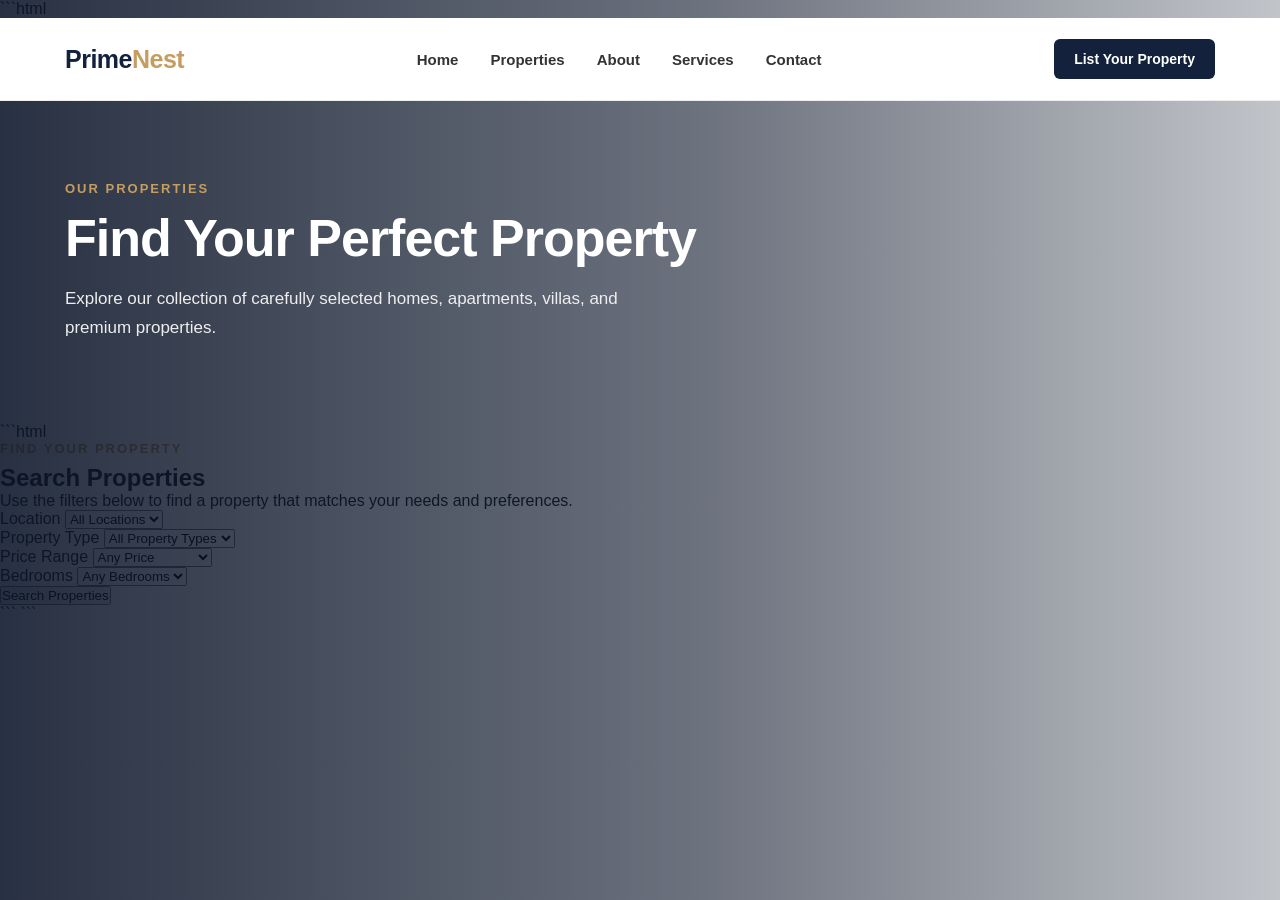
==== properties.html @ 373dacb6 "Update properties.html" ====
```html
<!DOCTYPE html>
<html lang="en">
<head>
  <meta charset="UTF-8">
  <meta name="viewport" content="width=device-width, initial-scale=1.0">

  <title>Properties | PrimeNest Realty</title>

  <link rel="stylesheet" href="style.css">
</head>

<body>

  <!-- HEADER -->
  <header class="header">
    <div class="header-container">

      <a href="index.html" class="logo">
        Prime<span>Nest</span>
      </a>

      <nav class="nav">
        <a href="index.html">Home</a>
        <a href="properties.html">Properties</a>
        <a href="about.html">About</a>
        <a href="services.html">Services</a>
        <a href="contact.html">Contact</a>
      </nav>

      <a href="contact.html" class="header-btn">
        List Your Property
      </a>

    </div>
  </header>


  <!-- PAGE HERO -->
  <section class="page-hero">

    <div class="page-hero-overlay"></div>

    <div class="page-hero-container">

      <div class="page-hero-content">

        <p class="page-hero-label">OUR PROPERTIES</p>

        <h1>Find Your Perfect Property</h1>

        <p>
          Explore our collection of carefully selected homes,
          apartments, villas, and premium properties.
        </p>

      </div>

    </div>

  </section>
```html
<!-- PROPERTY FILTER -->
<section class="property-filter">

  <div class="filter-container">

    <div class="filter-heading">

      <p class="section-label">FIND YOUR PROPERTY</p>

      <h2>Search Properties</h2>

      <p>
        Use the filters below to find a property that matches
        your needs and preferences.
      </p>

    </div>


    <form class="property-filter-form">

      <div class="filter-field">

        <label>Location</label>

        <select>
          <option>All Locations</option>
          <option>New York</option>
          <option>Los Angeles</option>
          <option>Miami</option>
          <option>Chicago</option>
          <option>Beverly Hills</option>
        </select>

      </div>


      <div class="filter-field">

        <label>Property Type</label>

        <select>
          <option>All Property Types</option>
          <option>House</option>
          <option>Villa</option>
          <option>Apartment</option>
          <option>Condo</option>
          <option>Penthouse</option>
        </select>

      </div>


      <div class="filter-field">

        <label>Price Range</label>

        <select>
          <option>Any Price</option>
          <option>Under $500,000</option>
          <option>$500,000 – $1M</option>
          <option>$1M – $2M</option>
          <option>$2M+</option>
        </select>

      </div>


      <div class="filter-field">

        <label>Bedrooms</label>

        <select>
          <option>Any Bedrooms</option>
          <option>1+ Bedrooms</option>
          <option>2+ Bedrooms</option>
          <option>3+ Bedrooms</option>
          <option>4+ Bedrooms</option>
          <option>5+ Bedrooms</option>
        </select>

      </div>


      <button type="submit" class="filter-btn">
        Search Properties
      </button>

    </form>

  </div>

</section>
```


</body>
</html>
```
---- style.css ----
/* ================================
   GLOBAL
================================ */

* {
  margin: 0;
  padding: 0;
  box-sizing: border-box;
}

body {
  font-family: Arial, Helvetica, sans-serif;
  background: #ffffff;
  color: #1a1a1a;
}


/* ================================
   HEADER
================================ */

.header {
  width: 100%;
  background: #ffffff;
  border-bottom: 1px solid #eeeeee;
  position: sticky;
  top: 0;
  z-index: 1000;
}

.header-container {
  max-width: 1200px;
  height: 82px;
  margin: auto;
  padding: 0 25px;

  display: flex;
  align-items: center;
  justify-content: space-between;
}


/* LOGO */

.logo {
  text-decoration: none;
  color: #14213d;
  font-size: 25px;
  font-weight: 800;
  letter-spacing: -0.5px;
}

.logo span {
  color: #c59d5f;
}


/* NAVIGATION */

.nav {
  display: flex;
  align-items: center;
  gap: 32px;
}

.nav a {
  text-decoration: none;
  color: #333333;
  font-size: 15px;
  font-weight: 600;
  transition: 0.3s ease;
}

.nav a:hover {
  color: #c59d5f;
}


/* HEADER BUTTON */

.header-btn {
  text-decoration: none;
  background: #14213d;
  color: #ffffff;
  padding: 12px 20px;
  border-radius: 6px;
  font-size: 14px;
  font-weight: 700;
  transition: 0.3s ease;
}

.header-btn:hover {
  background: #c59d5f;
}


/* ================================
   HERO
================================ */

.hero {
  position: relative;
  min-height: 620px;

  background-image: url("hero-real-estate.jpg");
  background-size: cover;
  background-position: center;

  display: flex;
  align-items: center;

  overflow: hidden;
}


/* HERO OVERLAY */

.hero-overlay {
  position: absolute;
  inset: 0;

  background: linear-gradient(
    90deg,
    rgba(10, 20, 40, 0.88) 0%,
    rgba(10, 20, 40, 0.65) 42%,
    rgba(10, 20, 40, 0.15) 100%
  );
}


/* HERO CONTAINER */

.hero-container {
  position: relative;
  z-index: 2;

  width: 100%;
  max-width: 1200px;

  margin: auto;
  padding: 80px 25px;
}


/* HERO CONTENT */

.hero-content {
  max-width: 600px;
  color: #ffffff;
}

.hero-label {
  color: #c59d5f;
  font-size: 14px;
  font-weight: 700;
  letter-spacing: 2px;
  margin-bottom: 18px;
}

.hero-content h1 {
  font-size: 58px;
  line-height: 1.08;
  font-weight: 800;
  margin-bottom: 22px;
  letter-spacing: -1px;
}

.hero-text {
  max-width: 520px;

  font-size: 18px;
  line-height: 1.7;

  color: #eeeeee;

  margin-bottom: 32px;
}


/* HERO BUTTONS */

.hero-buttons {
  display: flex;
  gap: 14px;
  flex-wrap: wrap;
}

.hero-btn {
  display: inline-block;

  text-decoration: none;

  padding: 14px 24px;

  border-radius: 6px;

  font-size: 15px;
  font-weight: 700;

  transition: 0.3s ease;
}


/* PRIMARY BUTTON */

.primary-btn {
  background: #c59d5f;
  color: #ffffff;
}

.primary-btn:hover {
  background: #b38b50;
}


/* SECONDARY BUTTON */

.secondary-btn {
  border: 1px solid #ffffff;

  color: #ffffff;

  background: transparent;
}

.secondary-btn:hover {
  background: #ffffff;
  color: #14213d;
}


/* ================================
   TABLET / MOBILE
================================ */

@media (max-width: 768px) {

  .header-container {
    height: 72px;
  }

  .nav {
    gap: 16px;
  }

  .nav a {
    font-size: 13px;
  }

  .header-btn {
    display: none;
  }

  .logo {
    font-size: 21px;
  }


  /* HERO */

  .hero {
    min-height: 560px;
    background-position: 60% center;
  }

  .hero-container {
    padding: 70px 25px;
  }

  .hero-content h1 {
    font-size: 42px;
  }

  .hero-text {
    font-size: 16px;
  }
}


/* ================================
   SMALL MOBILE
================================ */

@media (max-width: 520px) {

  .nav a:nth-child(3),
  .nav a:nth-child(4) {
    display: none;
  }

  .nav {
    gap: 12px;
  }


  .hero {
    min-height: 540px;
  }

  .hero-content h1 {
    font-size: 36px;
  }

  .hero-label {
    font-size: 12px;
  }

  .hero-buttons {
    flex-direction: column;
    align-items: flex-start;
  }

  .hero-btn {
    width: 100%;
    text-align: center;
  }
}
/* ================================
   PROPERTY SEARCH
================================ */

.property-search {
  background: #f7f7f7;
  padding: 55px 25px;
}

.search-container {
  max-width: 1200px;
  margin: auto;
}

.search-heading {
  text-align: center;
  margin-bottom: 30px;
}

.search-heading p {
  color: #c59d5f;
  font-size: 13px;
  font-weight: 700;
  letter-spacing: 2px;
  margin-bottom: 8px;
}

.search-heading h2 {
  color: #14213d;
  font-size: 32px;
  font-weight: 800;
}


/* SEARCH BOX */

.search-box {
  background: #ffffff;
  padding: 25px;

  display: grid;
  grid-template-columns: 1fr 1fr 1fr auto;
  gap: 18px;

  border-radius: 8px;

  box-shadow: 0 10px 30px rgba(0, 0, 0, 0.08);
}


/* SEARCH FIELD */

.search-field {
  display: flex;
  flex-direction: column;
  gap: 8px;
}

.search-field label {
  color: #14213d;
  font-size: 13px;
  font-weight: 700;
}

.search-field select {
  width: 100%;

  padding: 13px 14px;

  border: 1px solid #dddddd;
  border-radius: 5px;

  background: #ffffff;

  color: #555555;

  font-size: 14px;

  outline: none;
}

.search-field select:focus {
  border-color: #c59d5f;
}


/* SEARCH BUTTON */

.search-btn {
  align-self: end;

  border: none;
  border-radius: 5px;

  padding: 14px 22px;

  background: #14213d;
  color: #ffffff;

  font-size: 14px;
  font-weight: 700;

  cursor: pointer;

  transition: 0.3s ease;
}

.search-btn:hover {
  background: #c59d5f;
}


/* ================================
   SEARCH MOBILE
================================ */

@media (max-width: 900px) {

  .search-box {
    grid-template-columns: 1fr 1fr;
  }

  .search-btn {
    width: 100%;
  }
}


@media (max-width: 520px) {

  .property-search {
    padding: 45px 20px;
  }

  .search-heading h2 {
    font-size: 26px;
  }

  .search-box {
    grid-template-columns: 1fr;
    padding: 20px;
  }
}
/* ================================
   FEATURED PROPERTIES
================================ */

.featured-properties {
  background: #ffffff;
  padding: 80px 25px;
}

.properties-container {
  max-width: 1200px;
  margin: auto;
}


/* SECTION HEADING */

.section-heading {
  display: flex;
  align-items: flex-end;
  justify-content: space-between;
  gap: 20px;
  margin-bottom: 35px;
}

.section-label {
  color: #c59d5f;
  font-size: 13px;
  font-weight: 700;
  letter-spacing: 2px;
  margin-bottom: 8px;
}

.section-heading h2 {
  color: #14213d;
  font-size: 36px;
  font-weight: 800;
}


/* VIEW ALL BUTTON */

.view-all-btn {
  text-decoration: none;
  color: #14213d;
  font-size: 14px;
  font-weight: 700;
  white-space: nowrap;
  transition: 0.3s ease;
}

.view-all-btn:hover {
  color: #c59d5f;
}


/* PROPERTY GRID */

.property-grid {
  display: grid;
  grid-template-columns: repeat(3, 1fr);
  gap: 25px;
}


/* PROPERTY CARD */

.property-card {
  background: #ffffff;
  border: 1px solid #eeeeee;
  border-radius: 8px;
  overflow: hidden;
  transition: 0.3s ease;
}

.property-card:hover {
  transform: translateY(-5px);
  box-shadow: 0 15px 35px rgba(0, 0, 0, 0.10);
}


/* PROPERTY IMAGE */

.property-image {
  position: relative;
  height: 245px;
  overflow: hidden;
}

.property-image img {
  width: 100%;
  height: 100%;
  object-fit: cover;
  display: block;
  transition: 0.4s ease;
}

.property-card:hover .property-image img {
  transform: scale(1.05);
}


/* STATUS */

.property-status {
  position: absolute;
  top: 15px;
  left: 15px;

  background: #c59d5f;
  color: #ffffff;

  padding: 7px 12px;
  border-radius: 4px;

  font-size: 12px;
  font-weight: 700;
}


/* PROPERTY INFO */

.property-info {
  padding: 22px;
}

.property-type {
  color: #c59d5f;
  font-size: 11px;
  font-weight: 700;
  letter-spacing: 1.5px;
  margin-bottom: 8px;
}

.property-info h3 {
  color: #14213d;
  font-size: 21px;
  margin-bottom: 10px;
}

.property-location {
  color: #777777;
  font-size: 14px;
  margin-bottom: 18px;
}


/* PROPERTY DETAILS */

.property-details {
  display: flex;
  flex-wrap: wrap;
  gap: 12px;
  padding-bottom: 18px;
  border-bottom: 1px solid #eeeeee;
}

.property-details span {
  color: #666666;
  font-size: 13px;
}


/* PROPERTY BOTTOM */

.property-bottom {
  display: flex;
  align-items: center;
  justify-content: space-between;
  gap: 15px;
  padding-top: 18px;
}

.property-bottom strong {
  color: #14213d;
  font-size: 20px;
}

.property-bottom a {
  text-decoration: none;
  color: #c59d5f;
  font-size: 13px;
  font-weight: 700;
}

.property-bottom a:hover {
  color: #14213d;
}


/* PROPERTY MOBILE */

@media (max-width: 900px) {

  .property-grid {
    grid-template-columns: 1fr 1fr;
  }

}


@media (max-width: 600px) {

  .featured-properties {
    padding: 60px 20px;
  }

  .section-heading {
    align-items: flex-start;
    flex-direction: column;
  }

  .section-heading h2 {
    font-size: 29px;
  }

  .property-grid {
    grid-template-columns: 1fr;
  }

  .property-image {
    height: 230px;
  }

}
/* ================================
   WHY CHOOSE US
================================ */

.why-choose {
  background: #f7f7f7;
  padding: 85px 25px;
}

.why-container {
  max-width: 1200px;
  margin: auto;
}


/* HEADING */

.why-heading {
  max-width: 700px;
  margin: 0 auto 45px;
  text-align: center;
}

.why-heading h2 {
  color: #14213d;
  font-size: 36px;
  font-weight: 800;
  margin-bottom: 15px;
}

.why-heading > p:last-child {
  color: #666666;
  font-size: 16px;
  line-height: 1.7;
}


/* FEATURE GRID */

.why-grid {
  display: grid;
  grid-template-columns: repeat(4, 1fr);
  gap: 22px;
}


/* FEATURE CARD */

.why-card {
  background: #ffffff;
  padding: 32px 24px;
  text-align: center;

  border: 1px solid #eeeeee;
  border-radius: 8px;

  transition: 0.3s ease;
}

.why-card:hover {
  transform: translateY(-5px);
  box-shadow: 0 15px 30px rgba(0, 0, 0, 0.08);
}


/* ICON */

.why-icon {
  width: 58px;
  height: 58px;

  margin: 0 auto 20px;

  display: flex;
  align-items: center;
  justify-content: center;

  background: #14213d;
  color: #c59d5f;

  border-radius: 50%;

  font-size: 24px;
  font-weight: 700;
}


/* CARD TEXT */

.why-card h3 {
  color: #14213d;
  font-size: 18px;
  margin-bottom: 12px;
}

.why-card p {
  color: #777777;
  font-size: 14px;
  line-height: 1.7;
}


/* WHY CHOOSE RESPONSIVE */

@media (max-width: 900px) {

  .why-grid {
    grid-template-columns: 1fr 1fr;
  }

}


@media (max-width: 600px) {

  .why-choose {
    padding: 65px 20px;
  }

  .why-heading h2 {
    font-size: 29px;
  }

  .why-grid {
    grid-template-columns: 1fr;
  }

}
/* ================================
   ABOUT SECTION
================================ */

.about-section {
  background: #ffffff;
  padding: 90px 25px;
}

.about-container {
  max-width: 1200px;
  margin: auto;

  display: grid;
  grid-template-columns: 1fr 1fr;
  gap: 70px;

  align-items: center;
}


/* ABOUT IMAGE */

.about-image {
  height: 500px;
  overflow: hidden;
  border-radius: 8px;
}

.about-image img {
  width: 100%;
  height: 100%;
  object-fit: cover;
  display: block;
}


/* ABOUT CONTENT */

.about-content {
  max-width: 560px;
}

.about-content h2 {
  color: #14213d;
  font-size: 40px;
  line-height: 1.15;
  font-weight: 800;
  margin-bottom: 22px;
}

.about-content > p:not(.section-label) {
  color: #666666;
  font-size: 16px;
  line-height: 1.75;
  margin-bottom: 16px;
}


/* ABOUT POINTS */

.about-points {
  margin: 25px 0 30px;
}

.about-point {
  display: flex;
  align-items: center;
  gap: 12px;
  margin-bottom: 14px;
}

.about-point span {
  width: 25px;
  height: 25px;

  display: flex;
  align-items: center;
  justify-content: center;

  background: #c59d5f;
  color: #ffffff;

  border-radius: 50%;

  font-size: 13px;
  font-weight: 700;

  flex-shrink: 0;
}

.about-point p {
  color: #444444;
  font-size: 14px;
  font-weight: 600;
}


/* ABOUT BUTTON */

.about-btn {
  display: inline-block;

  padding: 14px 24px;

  background: #14213d;
  color: #ffffff;

  text-decoration: none;

  border-radius: 6px;

  font-size: 14px;
  font-weight: 700;

  transition: 0.3s ease;
}

.about-btn:hover {
  background: #c59d5f;
}


/* ABOUT RESPONSIVE */

@media (max-width: 900px) {

  .about-container {
    grid-template-columns: 1fr;
    gap: 45px;
  }

  .about-image {
    height: 420px;
  }

  .about-content {
    max-width: 100%;
  }

}


@media (max-width: 600px) {

  .about-section {
    padding: 65px 20px;
  }

  .about-image {
    height: 350px;
  }

  .about-content h2 {
    font-size: 30px;
  }

  .about-content > p:not(.section-label) {
    font-size: 15px;
  }

}
.about-image img {
  object-fit: contain;
  background: #f7f7f7;
}
/* ================================
   SERVICES SECTION
================================ */

.services-section {
  background: #f7f7f7;
  padding: 85px 25px;
}

.services-container {
  max-width: 1200px;
  margin: auto;
}


/* SERVICES HEADING */

.services-heading {
  max-width: 700px;
  margin: 0 auto 45px;
  text-align: center;
}

.services-heading h2 {
  color: #14213d;
  font-size: 36px;
  line-height: 1.2;
  font-weight: 800;
  margin-bottom: 15px;
}

.services-heading > p:last-child {
  color: #666666;
  font-size: 16px;
  line-height: 1.7;
}


/* SERVICES GRID */

.services-grid {
  display: grid;
  grid-template-columns: repeat(4, 1fr);
  gap: 22px;
}


/* SERVICE CARD */

.service-card {
  background: #ffffff;
  padding: 32px 24px;

  border: 1px solid #eeeeee;
  border-radius: 8px;

  transition: 0.3s ease;
}

.service-card:hover {
  transform: translateY(-5px);
  box-shadow: 0 15px 30px rgba(0, 0, 0, 0.08);
}


/* SERVICE ICON */

.service-icon {
  width: 55px;
  height: 55px;

  display: flex;
  align-items: center;
  justify-content: center;

  margin-bottom: 22px;

  background: #14213d;
  color: #c59d5f;

  border-radius: 6px;

  font-size: 23px;
  font-weight: 700;
}


/* SERVICE CONTENT */

.service-card h3 {
  color: #14213d;
  font-size: 19px;
  margin-bottom: 12px;
}

.service-card p {
  color: #777777;
  font-size: 14px;
  line-height: 1.7;
  margin-bottom: 20px;
}

.service-card a {
  color: #c59d5f;
  text-decoration: none;
  font-size: 13px;
  font-weight: 700;
  transition: 0.3s ease;
}

.service-card a:hover {
  color: #14213d;
}


/* SERVICES RESPONSIVE */

@media (max-width: 900px) {

  .services-grid {
    grid-template-columns: 1fr 1fr;
  }

}


@media (max-width: 600px) {

  .services-section {
    padding: 65px 20px;
  }

  .services-heading h2 {
    font-size: 29px;
  }

  .services-grid {
    grid-template-columns: 1fr;
  }

}
/* ================================
   CTA SECTION
================================ */

.cta-section {
  background: #14213d;
  padding: 85px 25px;
}

.cta-container {
  max-width: 900px;
  margin: auto;
  text-align: center;
}

.cta-content {
  color: #ffffff;
}

.cta-content .section-label {
  color: #c59d5f;
}

.cta-content h2 {
  font-size: 42px;
  line-height: 1.2;
  font-weight: 800;
  margin-bottom: 18px;
}

.cta-content > p:not(.section-label) {
  max-width: 650px;
  margin: 0 auto 30px;

  color: #d8dce5;
  font-size: 16px;
  line-height: 1.7;
}


/* CTA BUTTONS */

.cta-buttons {
  display: flex;
  justify-content: center;
  gap: 14px;
  flex-wrap: wrap;
}

.cta-btn {
  display: inline-block;

  padding: 14px 25px;

  border-radius: 6px;

  text-decoration: none;

  font-size: 14px;
  font-weight: 700;

  transition: 0.3s ease;
}


/* PRIMARY CTA */

.primary-cta {
  background: #c59d5f;
  color: #ffffff;
}

.primary-cta:hover {
  background: #b38b50;
}


/* SECONDARY CTA */

.secondary-cta {
  border: 1px solid #ffffff;
  color: #ffffff;
  background: transparent;
}

.secondary-cta:hover {
  background: #ffffff;
  color: #14213d;
}


/* CTA MOBILE */

@media (max-width: 600px) {

  .cta-section {
    padding: 65px 20px;
  }

  .cta-content h2 {
    font-size: 32px;
  }

  .cta-content > p:not(.section-label) {
    font-size: 15px;
  }

  .cta-buttons {
    flex-direction: column;
    align-items: stretch;
  }

  .cta-btn {
    text-align: center;
  }

}
/* ================================
   FOOTER
================================ */

.footer {
  background: #0d172b;
  color: #ffffff;
  padding-top: 65px;
}

.footer-container {
  max-width: 1200px;
  margin: auto;
  padding: 0 25px 50px;

  display: grid;
  grid-template-columns: 1.5fr 1fr 1fr 1.2fr;
  gap: 45px;
}


/* FOOTER BRAND */

.footer-logo {
  display: inline-block;

  color: #ffffff;
  text-decoration: none;

  font-size: 26px;
  font-weight: 800;

  margin-bottom: 18px;
}

.footer-logo span {
  color: #c59d5f;
}

.footer-brand > p {
  max-width: 310px;

  color: #b8bec9;
  font-size: 14px;
  line-height: 1.7;
}


/* FOOTER COLUMNS */

.footer-column {
  display: flex;
  flex-direction: column;
}

.footer-column h3 {
  color: #ffffff;
  font-size: 16px;
  margin-bottom: 20px;
}

.footer-column a {
  color: #b8bec9;
  text-decoration: none;

  font-size: 14px;

  margin-bottom: 12px;

  transition: 0.3s ease;
}

.footer-column a:hover {
  color: #c59d5f;
}


/* CONTACT */

.footer-column > p {
  color: #b8bec9;
  font-size: 14px;
  line-height: 1.6;

  margin-bottom: 12px;
}


/* FOOTER BOTTOM */

.footer-bottom {
  max-width: 1200px;
  margin: auto;

  padding: 20px 25px;

  border-top: 1px solid rgba(255, 255, 255, 0.12);

  display: flex;
  justify-content: space-between;
  gap: 20px;
}

.footer-bottom p {
  color: #8f97a6;
  font-size: 12px;
}


/* FOOTER RESPONSIVE */

@media (max-width: 900px) {

  .footer-container {
    grid-template-columns: 1fr 1fr;
    gap: 40px;
  }

}


@media (max-width: 600px) {

  .footer {
    padding-top: 50px;
  }

  .footer-container {
    grid-template-columns: 1fr;
    gap: 32px;
    padding-bottom: 40px;
  }

  .footer-brand > p {
    max-width: 100%;
  }

  .footer-bottom {
    flex-direction: column;
    text-align: center;
  }

}
```css
/* ================================
   PROPERTIES PAGE HERO
================================ */

.page-hero {
  position: relative;
  min-height: 420px;

  background-image: url("hero-real-estate.jpg");
  background-size: cover;
  background-position: center;

  display: flex;
  align-items: center;

  overflow: hidden;
}

.page-hero-overlay {
  position: absolute;
  inset: 0;

  background: linear-gradient(
    90deg,
    rgba(10, 20, 40, 0.88) 0%,
    rgba(10, 20, 40, 0.60) 55%,
    rgba(10, 20, 40, 0.25) 100%
  );
}

.page-hero-container {
  position: relative;
  z-index: 2;

  width: 100%;
  max-width: 1200px;

  margin: auto;
  padding: 80px 25px;
}

.page-hero-content {
  max-width: 650px;
  color: #ffffff;
}

.page-hero-label {
  color: #c59d5f;

  font-size: 13px;
  font-weight: 700;

  letter-spacing: 2px;

  margin-bottom: 14px;
}

.page-hero-content h1 {
  font-size: 52px;
  line-height: 1.1;

  font-weight: 800;

  margin-bottom: 18px;

  letter-spacing: -1px;
}

.page-hero-content p:last-child {
  max-width: 560px;

  color: #eeeeee;

  font-size: 17px;
  line-height: 1.7;
}


/* ================================
   PROPERTIES HERO MOBILE
================================ */

@media (max-width: 768px) {

  .page-hero {
    min-height: 360px;
  }

  .page-hero-container {
    padding: 70px 25px;
  }

  .page-hero-content h1 {
    font-size: 42px;
  }

}


@media (max-width: 520px) {

  .page-hero {
    min-height: 330px;
  }

  .page-hero-container {
    padding: 60px 20px;
  }

  .page-hero-content h1 {
    font-size: 34px;
  }

  .page-hero-content p:last-child {
    font-size: 15px;
  }

}
```
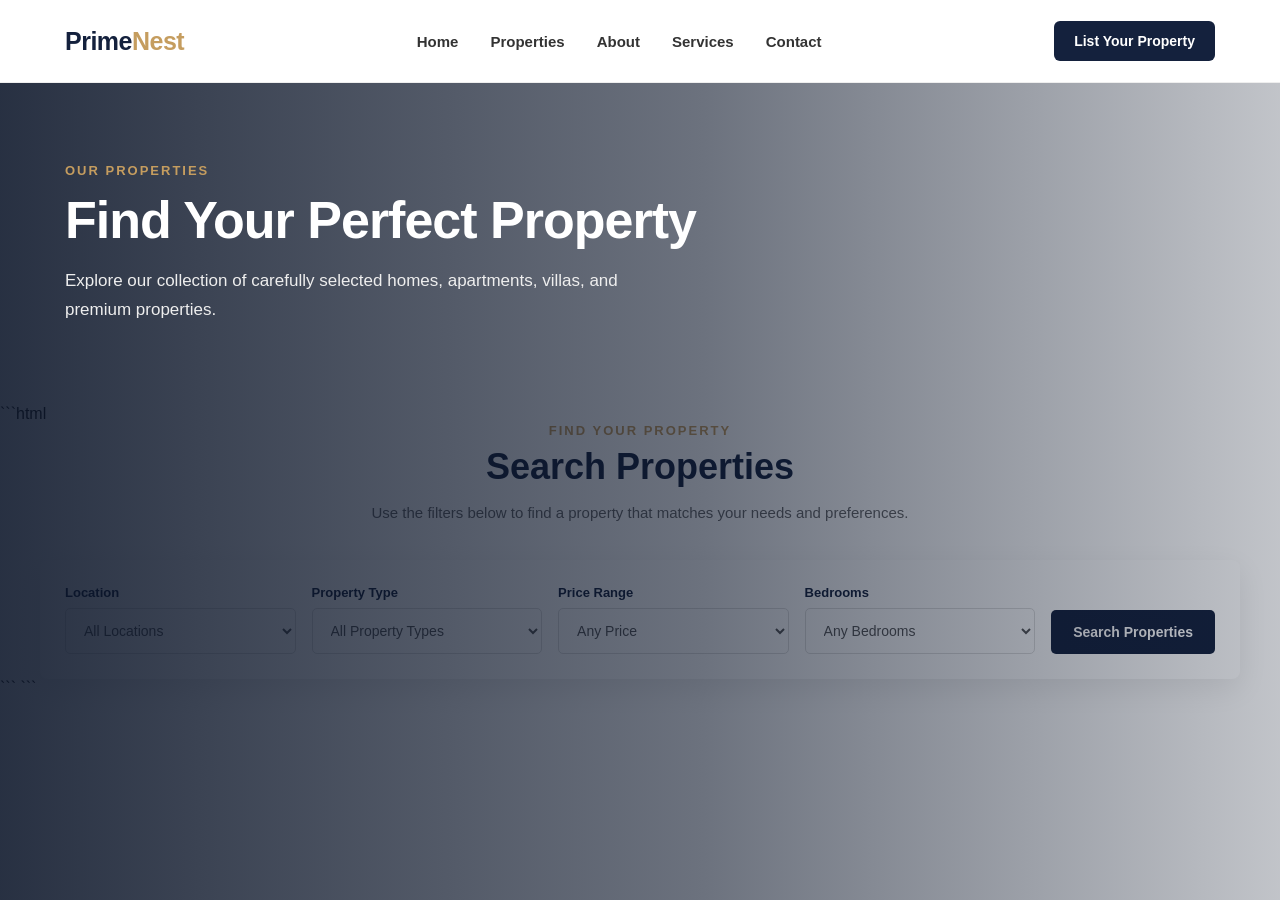
==== commit e8ddfef1: "Update properties.html" ====
--- a/properties.html
+++ b/properties.html
@@ -1,4 +1,3 @@
-```html
 <!DOCTYPE html>
 <html lang="en">
 <head>
--- a/style.css
+++ b/style.css
@@ -1498,4 +1498,158 @@
 
 }
 ```
-
+```css
+/* ================================
+   PROPERTY FILTER
+================================ */
+
+.property-filter {
+  background: #f7f7f7;
+  padding: 70px 25px;
+}
+
+.filter-container {
+  max-width: 1200px;
+  margin: auto;
+}
+
+
+/* FILTER HEADING */
+
+.filter-heading {
+  text-align: center;
+  max-width: 700px;
+  margin: 0 auto 35px;
+}
+
+.filter-heading h2 {
+  color: #14213d;
+  font-size: 36px;
+  font-weight: 800;
+  margin-bottom: 12px;
+}
+
+.filter-heading > p:last-child {
+  color: #666666;
+  font-size: 15px;
+  line-height: 1.7;
+}
+
+
+/* FILTER FORM */
+
+.property-filter-form {
+  background: #ffffff;
+
+  padding: 25px;
+
+  display: grid;
+  grid-template-columns: repeat(4, 1fr) auto;
+
+  gap: 16px;
+
+  border-radius: 8px;
+
+  box-shadow: 0 10px 30px rgba(0, 0, 0, 0.08);
+}
+
+
+/* FILTER FIELD */
+
+.filter-field {
+  display: flex;
+  flex-direction: column;
+  gap: 8px;
+}
+
+.filter-field label {
+  color: #14213d;
+  font-size: 13px;
+  font-weight: 700;
+}
+
+.filter-field select {
+  width: 100%;
+
+  padding: 13px 14px;
+
+  border: 1px solid #dddddd;
+  border-radius: 5px;
+
+  background: #ffffff;
+
+  color: #555555;
+
+  font-size: 14px;
+
+  outline: none;
+}
+
+.filter-field select:focus {
+  border-color: #c59d5f;
+}
+
+
+/* FILTER BUTTON */
+
+.filter-btn {
+  align-self: end;
+
+  border: none;
+  border-radius: 5px;
+
+  padding: 14px 22px;
+
+  background: #14213d;
+  color: #ffffff;
+
+  font-size: 14px;
+  font-weight: 700;
+
+  cursor: pointer;
+
+  white-space: nowrap;
+
+  transition: 0.3s ease;
+}
+
+.filter-btn:hover {
+  background: #c59d5f;
+}
+
+
+/* ================================
+   FILTER RESPONSIVE
+================================ */
+
+@media (max-width: 1000px) {
+
+  .property-filter-form {
+    grid-template-columns: 1fr 1fr;
+  }
+
+  .filter-btn {
+    width: 100%;
+  }
+
+}
+
+
+@media (max-width: 520px) {
+
+  .property-filter {
+    padding: 55px 20px;
+  }
+
+  .filter-heading h2 {
+    font-size: 29px;
+  }
+
+  .property-filter-form {
+    grid-template-columns: 1fr;
+    padding: 20px;
+  }
+
+}
+```
+
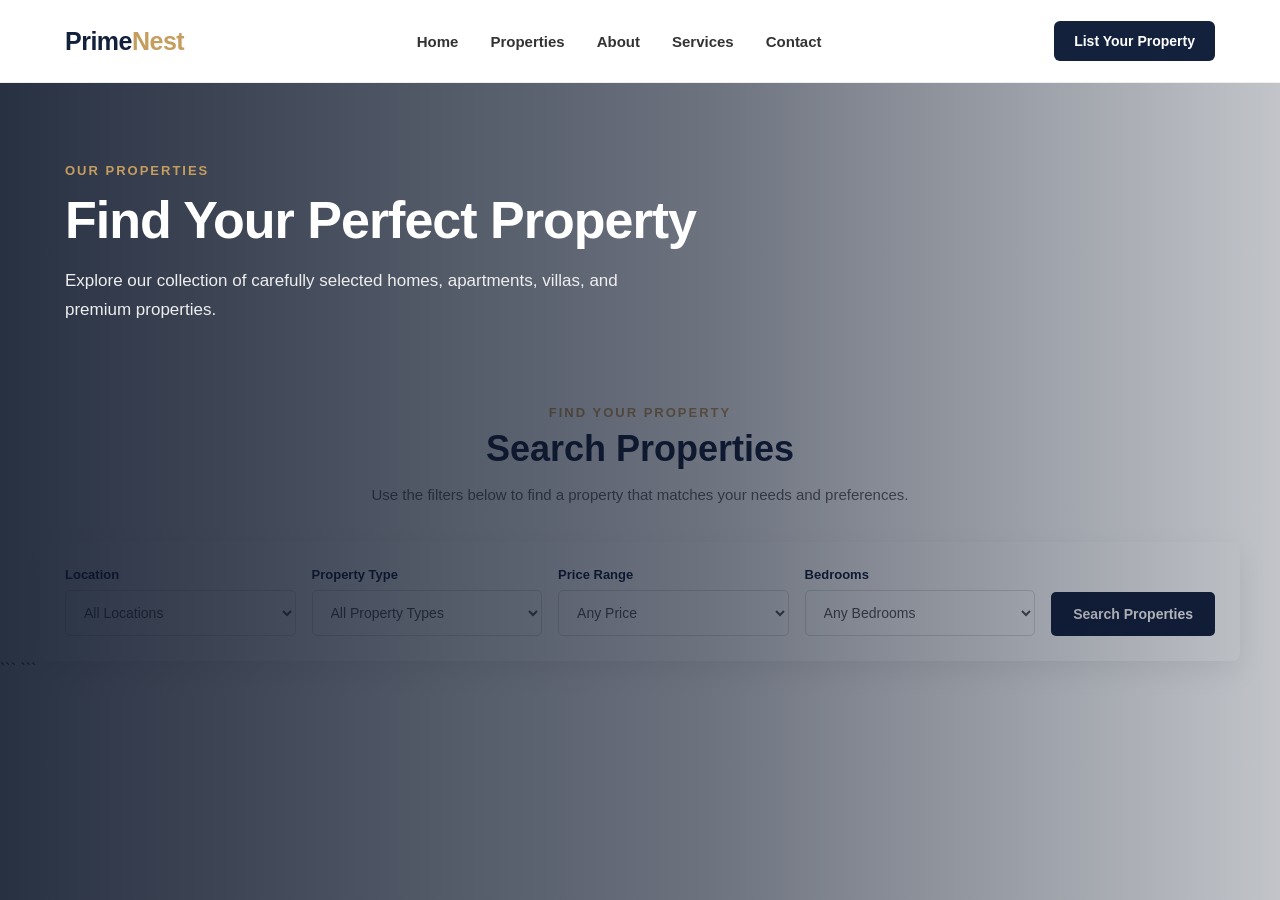
==== commit a35c19c6: "Update properties.html" ====
--- a/properties.html
+++ b/properties.html
@@ -58,7 +58,7 @@
     </div>
 
   </section>
-```html
+
 <!-- PROPERTY FILTER -->
 <section class="property-filter">
 
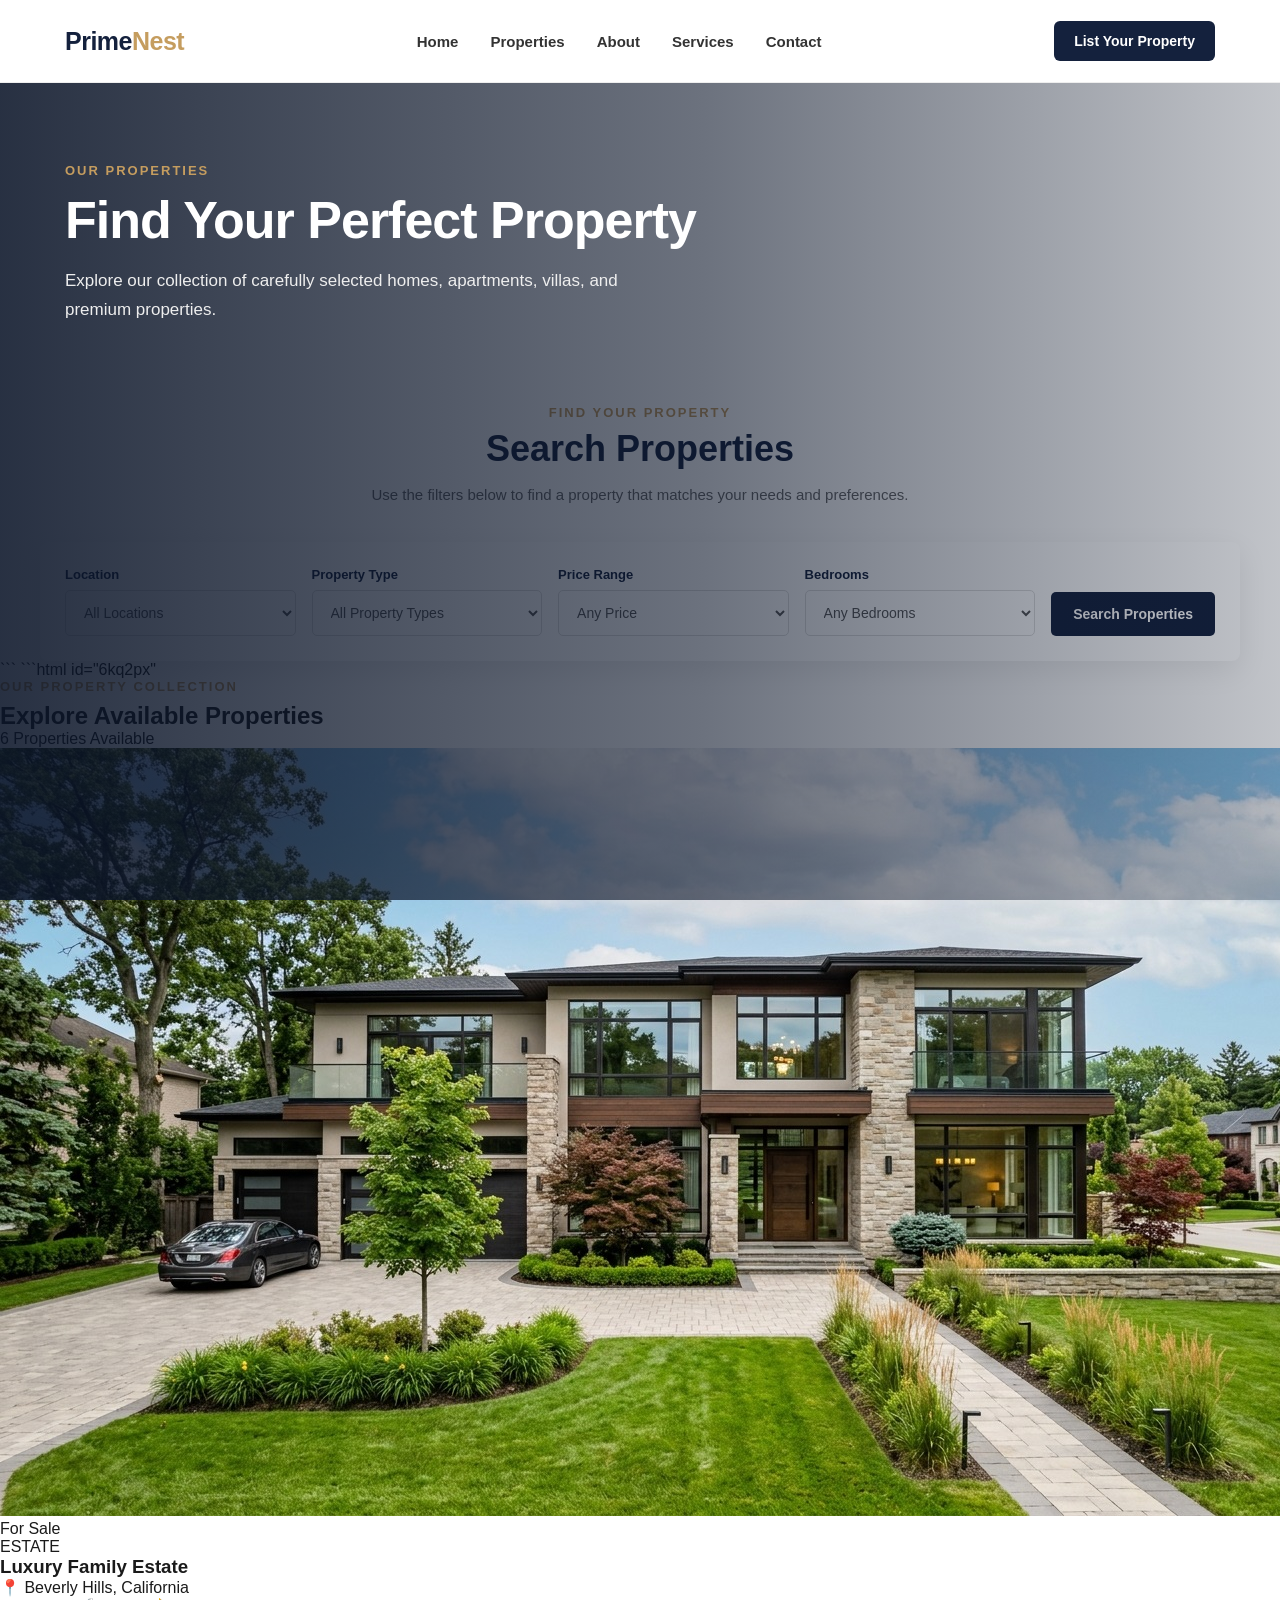
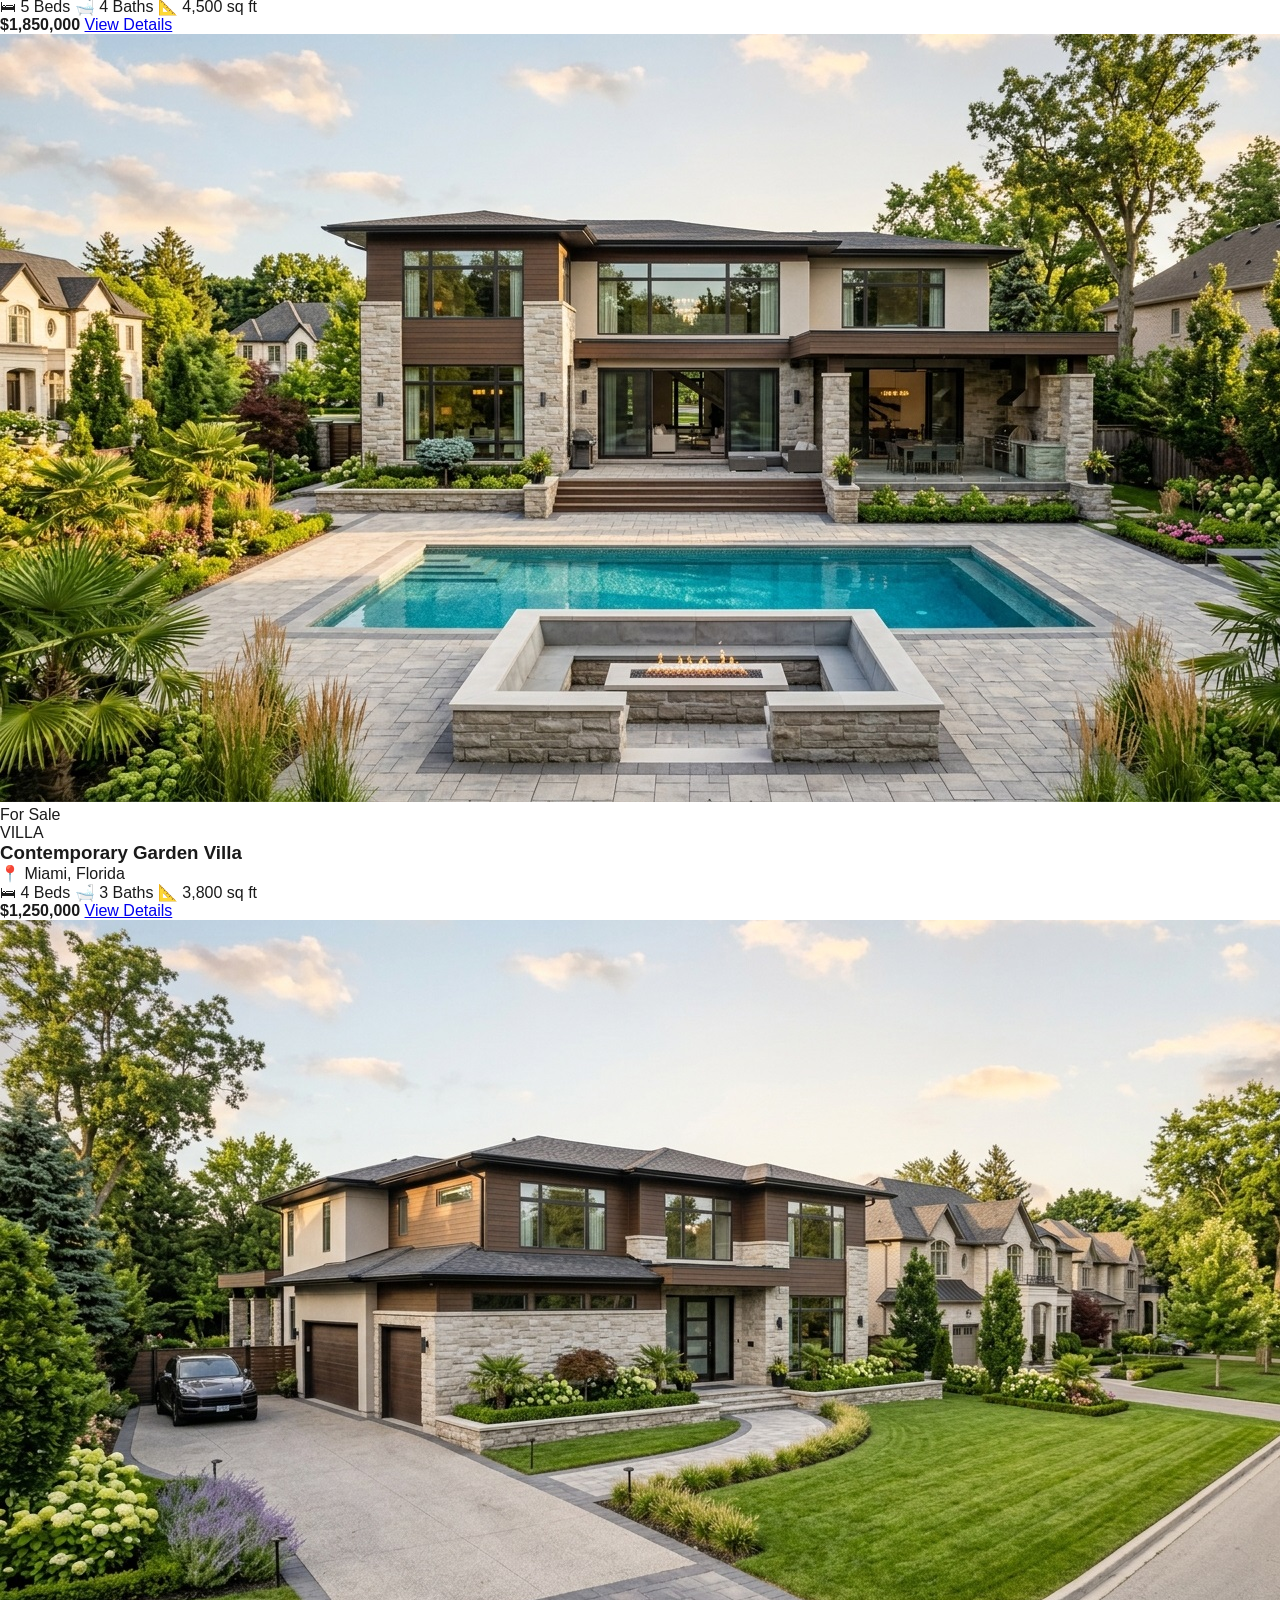
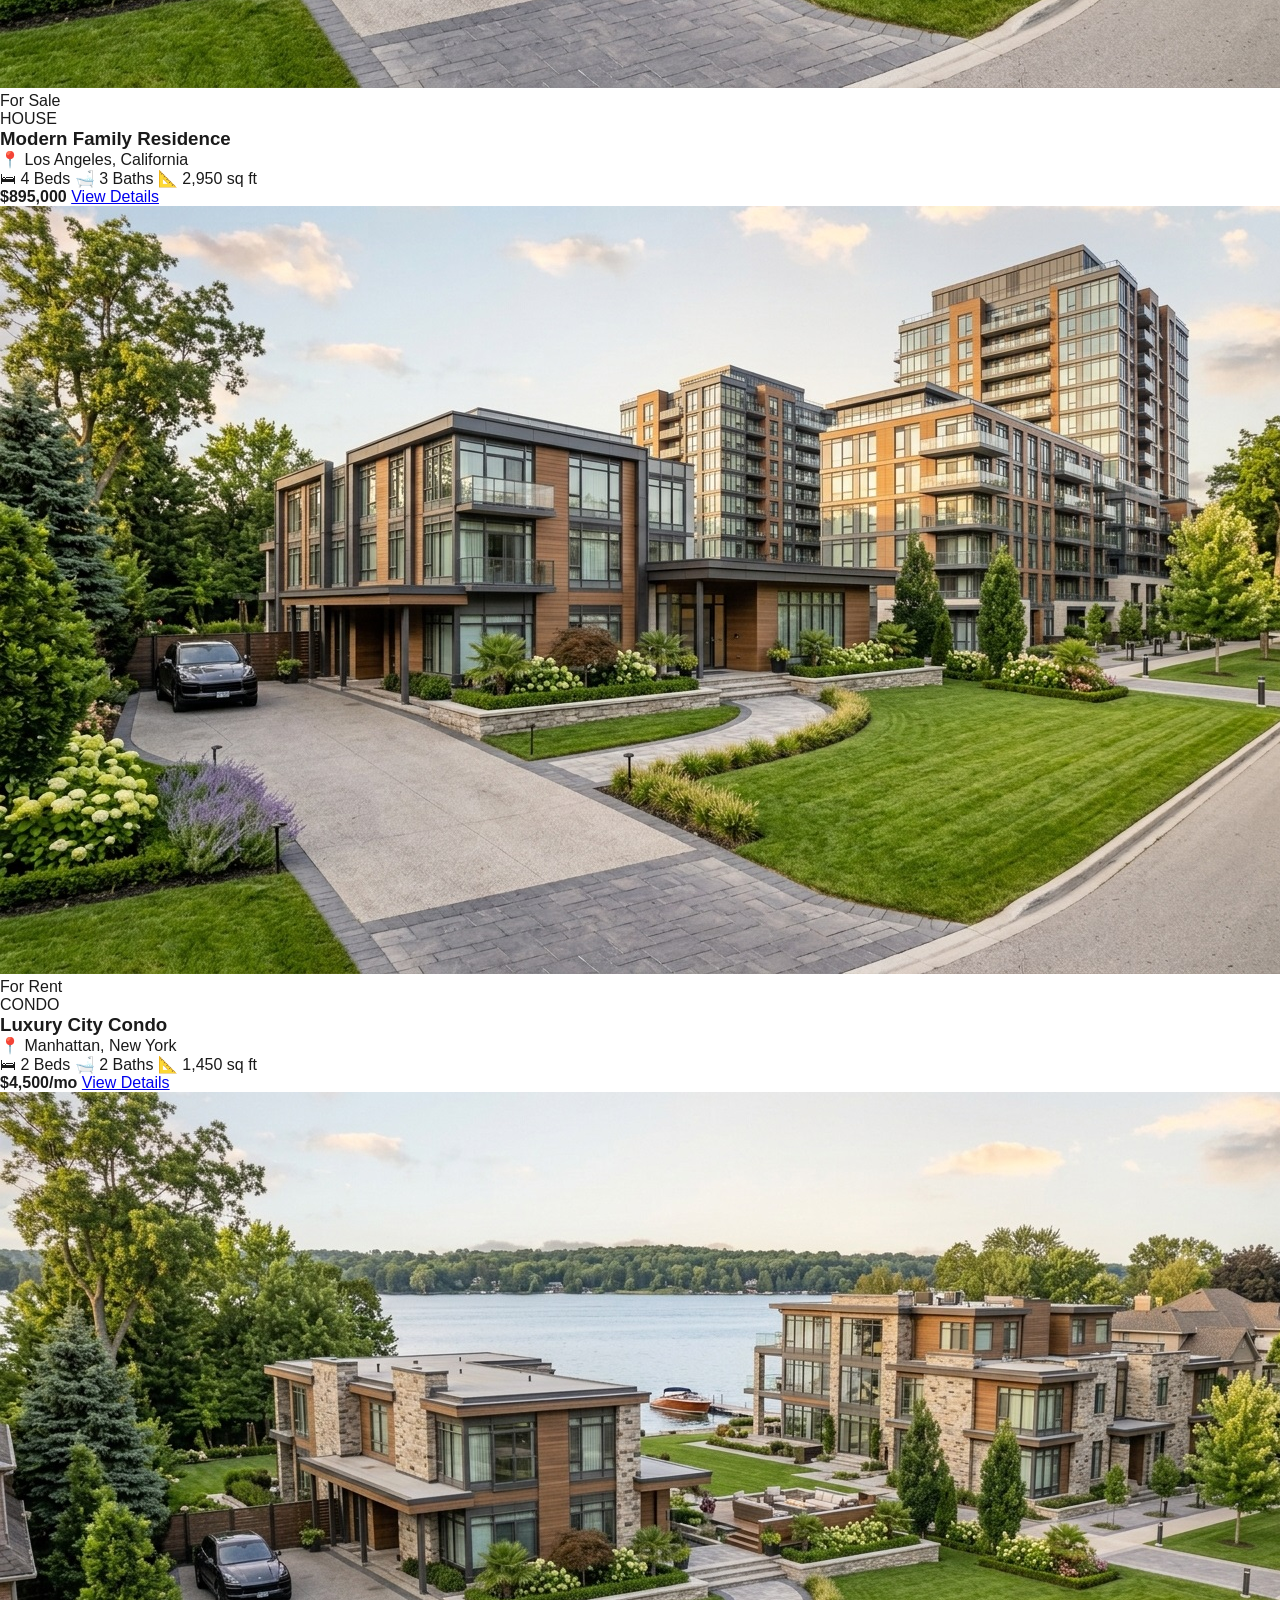
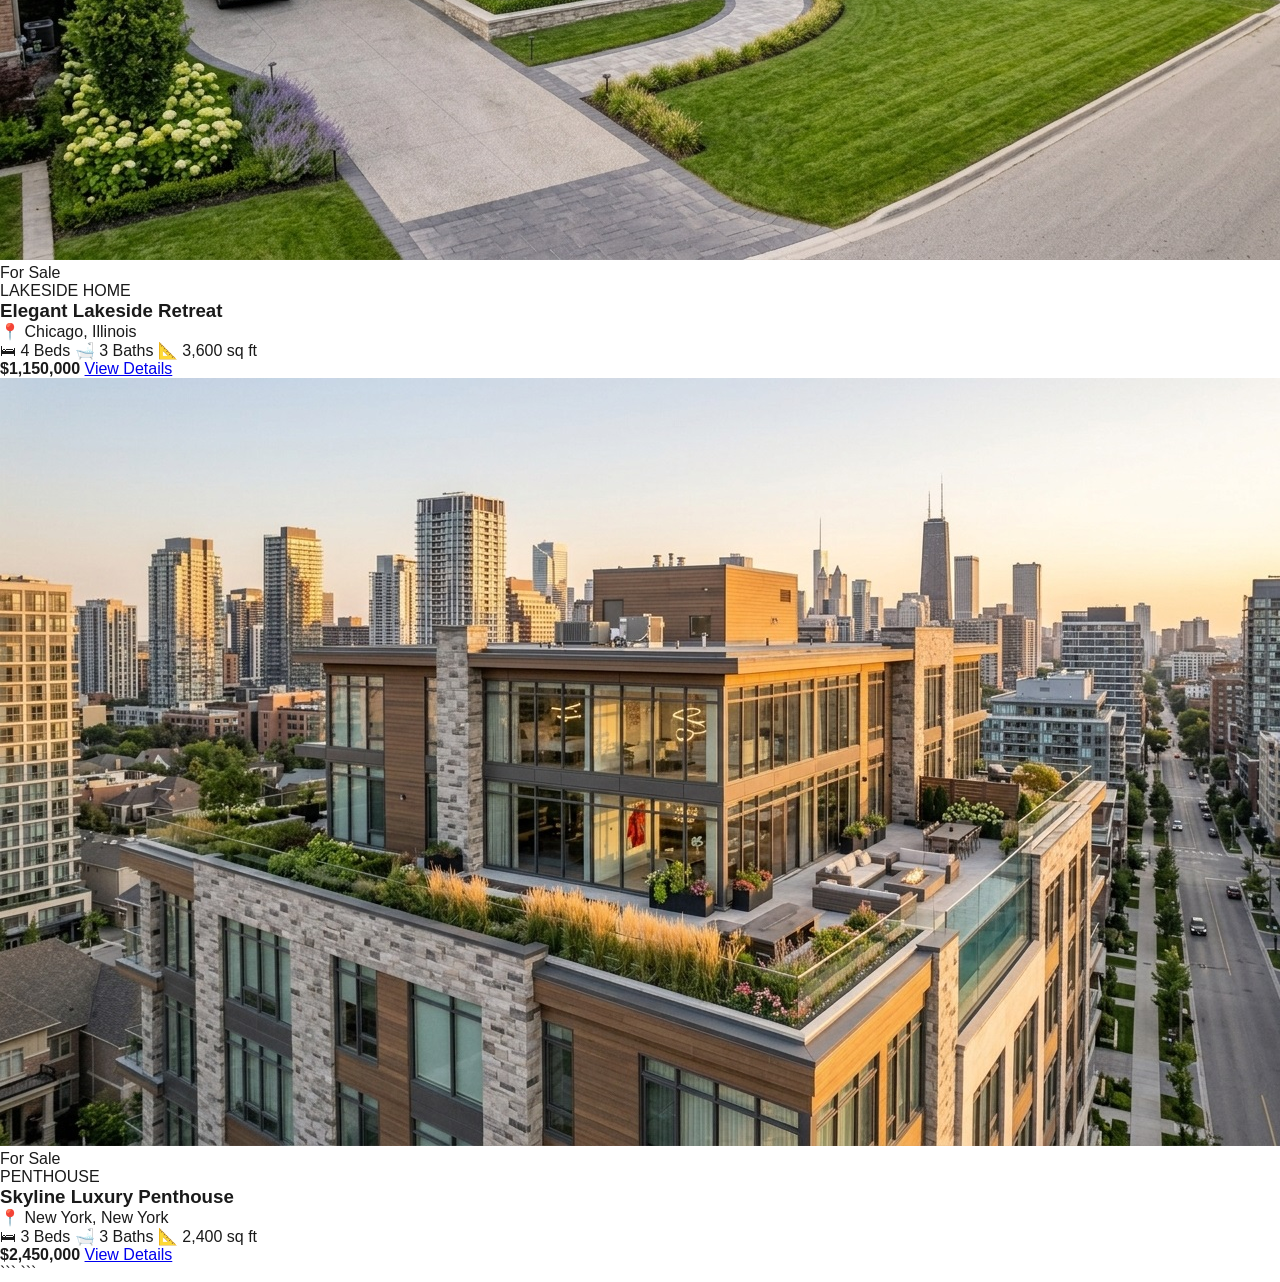
==== commit 306c14e4: "Update properties.html" ====
--- a/properties.html
+++ b/properties.html
@@ -153,6 +153,294 @@
 
 </section>
 ```
+```html id="6kq2px"
+<!-- PROPERTY LISTINGS -->
+<section class="property-listings">
+
+  <div class="listings-container">
+
+    <div class="listings-heading">
+
+      <div>
+        <p class="section-label">OUR PROPERTY COLLECTION</p>
+
+        <h2>Explore Available Properties</h2>
+      </div>
+
+      <p class="listing-count">
+        6 Properties Available
+      </p>
+
+    </div>
+
+
+    <div class="listings-grid">
+
+
+      <!-- PROPERTY 1 -->
+      <article class="listing-card">
+
+        <div class="listing-image">
+
+          <img src="property-luxury-estate.jpg"
+               alt="Luxury Estate">
+
+          <span class="listing-status">For Sale</span>
+
+        </div>
+
+        <div class="listing-info">
+
+          <p class="listing-type">ESTATE</p>
+
+          <h3>Luxury Family Estate</h3>
+
+          <p class="listing-location">
+            📍 Beverly Hills, California
+          </p>
+
+          <div class="listing-details">
+            <span>🛏 5 Beds</span>
+            <span>🛁 4 Baths</span>
+            <span>📐 4,500 sq ft</span>
+          </div>
+
+          <div class="listing-bottom">
+
+            <strong>$1,850,000</strong>
+
+            <a href="property-details.html">
+              View Details
+            </a>
+
+          </div>
+
+        </div>
+
+      </article>
+
+
+      <!-- PROPERTY 2 -->
+      <article class="listing-card">
+
+        <div class="listing-image">
+
+          <img src="property-modern-villa.jpg"
+               alt="Modern Villa">
+
+          <span class="listing-status">For Sale</span>
+
+        </div>
+
+        <div class="listing-info">
+
+          <p class="listing-type">VILLA</p>
+
+          <h3>Contemporary Garden Villa</h3>
+
+          <p class="listing-location">
+            📍 Miami, Florida
+          </p>
+
+          <div class="listing-details">
+            <span>🛏 4 Beds</span>
+            <span>🛁 3 Baths</span>
+            <span>📐 3,800 sq ft</span>
+          </div>
+
+          <div class="listing-bottom">
+
+            <strong>$1,250,000</strong>
+
+            <a href="property-details.html">
+              View Details
+            </a>
+
+          </div>
+
+        </div>
+
+      </article>
+
+
+      <!-- PROPERTY 3 -->
+      <article class="listing-card">
+
+        <div class="listing-image">
+
+          <img src="property-family-house.jpg"
+               alt="Family House">
+
+          <span class="listing-status">For Sale</span>
+
+        </div>
+
+        <div class="listing-info">
+
+          <p class="listing-type">HOUSE</p>
+
+          <h3>Modern Family Residence</h3>
+
+          <p class="listing-location">
+            📍 Los Angeles, California
+          </p>
+
+          <div class="listing-details">
+            <span>🛏 4 Beds</span>
+            <span>🛁 3 Baths</span>
+            <span>📐 2,950 sq ft</span>
+          </div>
+
+          <div class="listing-bottom">
+
+            <strong>$895,000</strong>
+
+            <a href="property-details.html">
+              View Details
+            </a>
+
+          </div>
+
+        </div>
+
+      </article>
+
+
+      <!-- PROPERTY 4 -->
+      <article class="listing-card">
+
+        <div class="listing-image">
+
+          <img src="property-city-condo.jpg"
+               alt="City Condo">
+
+          <span class="listing-status rent-status">For Rent</span>
+
+        </div>
+
+        <div class="listing-info">
+
+          <p class="listing-type">CONDO</p>
+
+          <h3>Luxury City Condo</h3>
+
+          <p class="listing-location">
+            📍 Manhattan, New York
+          </p>
+
+          <div class="listing-details">
+            <span>🛏 2 Beds</span>
+            <span>🛁 2 Baths</span>
+            <span>📐 1,450 sq ft</span>
+          </div>
+
+          <div class="listing-bottom">
+
+            <strong>$4,500/mo</strong>
+
+            <a href="property-details.html">
+              View Details
+            </a>
+
+          </div>
+
+        </div>
+
+      </article>
+
+
+      <!-- PROPERTY 5 -->
+      <article class="listing-card">
+
+        <div class="listing-image">
+
+          <img src="property-lakeside-home.jpg"
+               alt="Lakeside Home">
+
+          <span class="listing-status">For Sale</span>
+
+        </div>
+
+        <div class="listing-info">
+
+          <p class="listing-type">LAKESIDE HOME</p>
+
+          <h3>Elegant Lakeside Retreat</h3>
+
+          <p class="listing-location">
+            📍 Chicago, Illinois
+          </p>
+
+          <div class="listing-details">
+            <span>🛏 4 Beds</span>
+            <span>🛁 3 Baths</span>
+            <span>📐 3,600 sq ft</span>
+          </div>
+
+          <div class="listing-bottom">
+
+            <strong>$1,150,000</strong>
+
+            <a href="property-details.html">
+              View Details
+            </a>
+
+          </div>
+
+        </div>
+
+      </article>
+
+
+      <!-- PROPERTY 6 -->
+      <article class="listing-card">
+
+        <div class="listing-image">
+
+          <img src="property-penthouse.jpg"
+               alt="Luxury Penthouse">
+
+          <span class="listing-status">For Sale</span>
+
+        </div>
+
+        <div class="listing-info">
+
+          <p class="listing-type">PENTHOUSE</p>
+
+          <h3>Skyline Luxury Penthouse</h3>
+
+          <p class="listing-location">
+            📍 New York, New York
+          </p>
+
+          <div class="listing-details">
+            <span>🛏 3 Beds</span>
+            <span>🛁 3 Baths</span>
+            <span>📐 2,400 sq ft</span>
+          </div>
+
+          <div class="listing-bottom">
+
+            <strong>$2,450,000</strong>
+
+            <a href="property-details.html">
+              View Details
+            </a>
+
+          </div>
+
+        </div>
+
+      </article>
+
+
+    </div>
+
+  </div>
+
+</section>
+```
 
 
 </body>
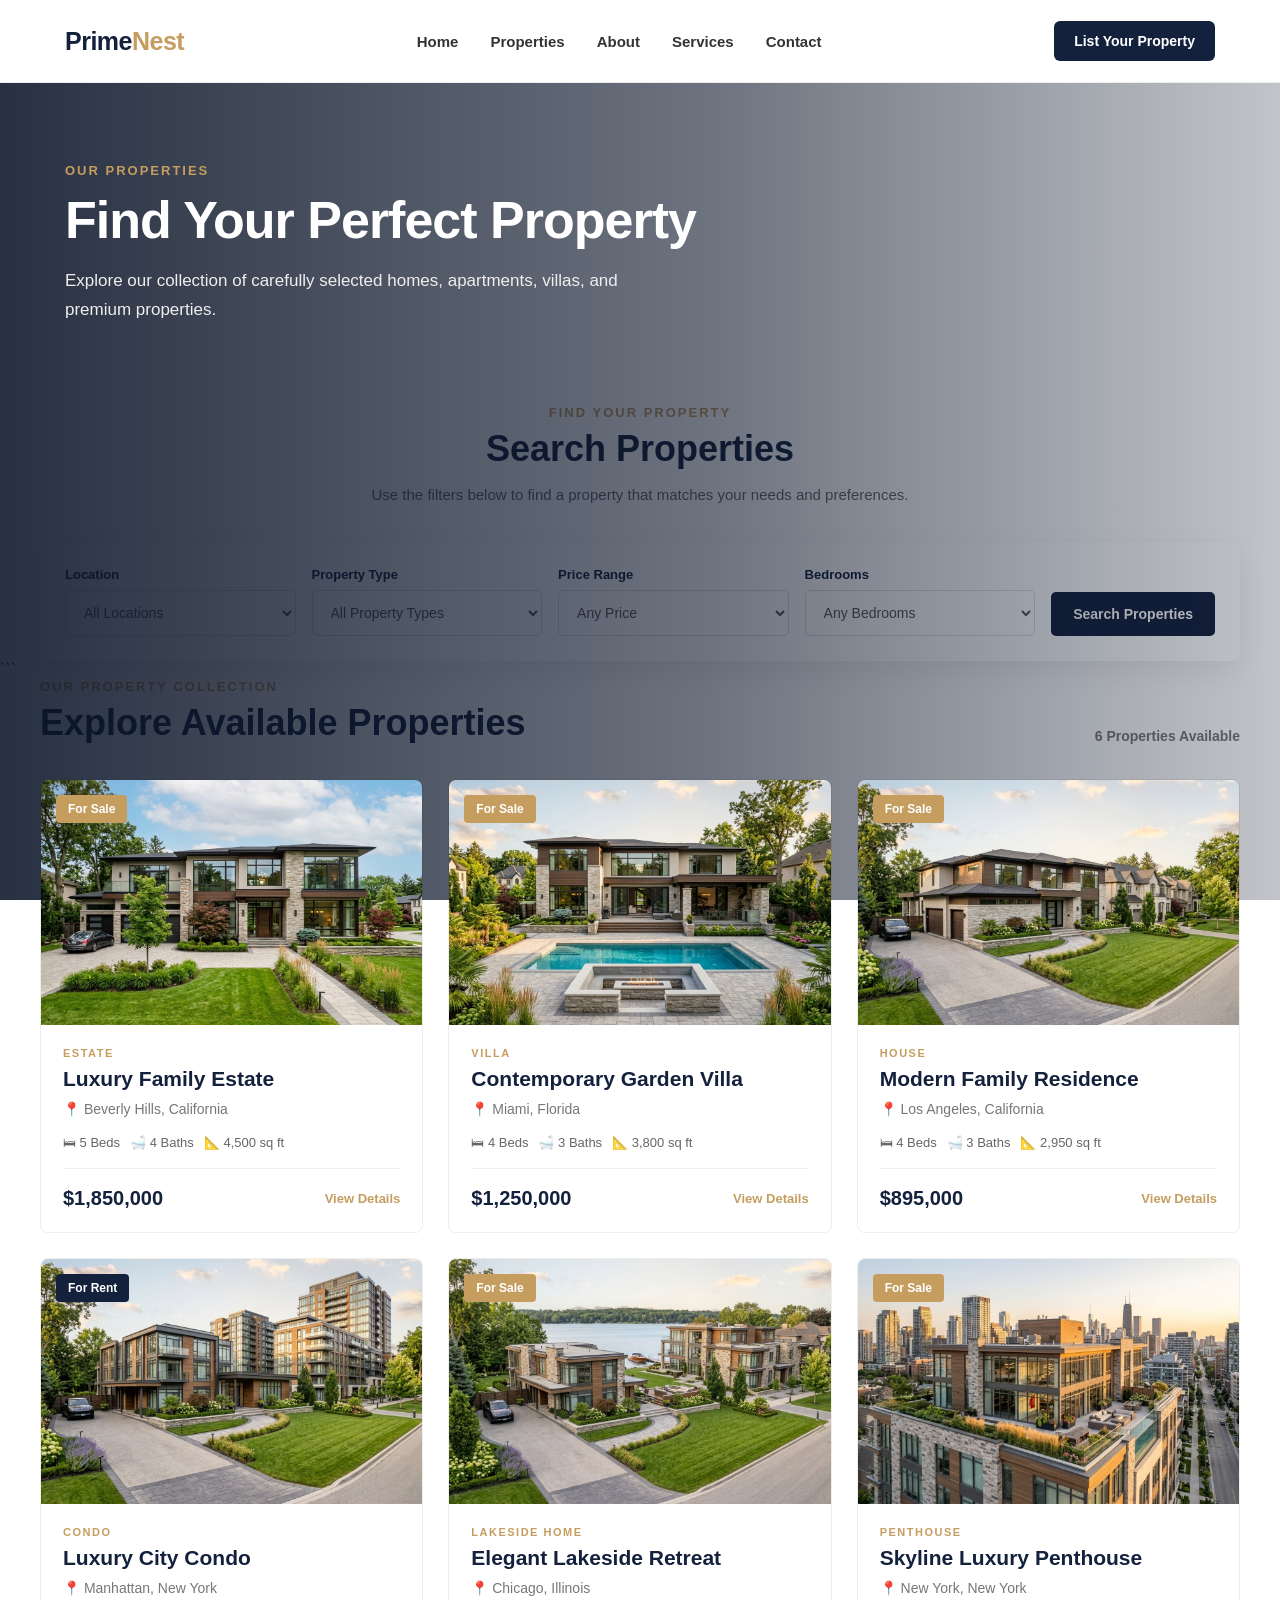
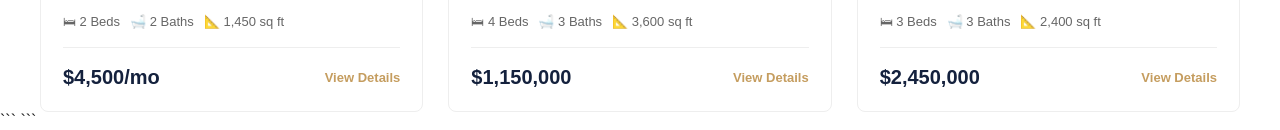
==== commit 1d8211d3: "Update properties.html" ====
--- a/properties.html
+++ b/properties.html
@@ -153,7 +153,6 @@
 
 </section>
 ```
-```html id="6kq2px"
 <!-- PROPERTY LISTINGS -->
 <section class="property-listings">
 
--- a/style.css
+++ b/style.css
@@ -1651,5 +1651,254 @@
   }
 
 }
+```css id="7zq1mc"
+/* ================================
+   PROPERTY LISTINGS
+================================ */
+
+.property-listings {
+  background: #ffffff;
+  padding: 80px 25px;
+}
+
+.listings-container {
+  max-width: 1200px;
+  margin: auto;
+}
+
+
+/* LISTINGS HEADING */
+
+.listings-heading {
+  display: flex;
+  align-items: flex-end;
+  justify-content: space-between;
+  gap: 20px;
+
+  margin-bottom: 35px;
+}
+
+.listings-heading h2 {
+  color: #14213d;
+  font-size: 36px;
+  font-weight: 800;
+}
+
+.listing-count {
+  color: #777777;
+  font-size: 14px;
+  font-weight: 600;
+}
+
+
+/* LISTINGS GRID */
+
+.listings-grid {
+  display: grid;
+  grid-template-columns: repeat(3, 1fr);
+  gap: 25px;
+}
+
+
+/* LISTING CARD */
+
+.listing-card {
+  background: #ffffff;
+
+  border: 1px solid #eeeeee;
+  border-radius: 8px;
+
+  overflow: hidden;
+
+  transition: 0.3s ease;
+}
+
+.listing-card:hover {
+  transform: translateY(-5px);
+
+  box-shadow:
+    0 15px 35px rgba(0, 0, 0, 0.10);
+}
+
+
+/* LISTING IMAGE */
+
+.listing-image {
+  position: relative;
+
+  height: 245px;
+
+  overflow: hidden;
+}
+
+.listing-image img {
+  width: 100%;
+  height: 100%;
+
+  object-fit: cover;
+
+  display: block;
+
+  transition: 0.4s ease;
+}
+
+.listing-card:hover .listing-image img {
+  transform: scale(1.05);
+}
+
+
+/* STATUS */
+
+.listing-status {
+  position: absolute;
+
+  top: 15px;
+  left: 15px;
+
+  background: #c59d5f;
+  color: #ffffff;
+
+  padding: 7px 12px;
+
+  border-radius: 4px;
+
+  font-size: 12px;
+  font-weight: 700;
+}
+
+.rent-status {
+  background: #14213d;
+}
+
+
+/* LISTING INFO */
+
+.listing-info {
+  padding: 22px;
+}
+
+.listing-type {
+  color: #c59d5f;
+
+  font-size: 11px;
+  font-weight: 700;
+
+  letter-spacing: 1.5px;
+
+  margin-bottom: 8px;
+}
+
+.listing-info h3 {
+  color: #14213d;
+
+  font-size: 21px;
+
+  margin-bottom: 10px;
+}
+
+.listing-location {
+  color: #777777;
+
+  font-size: 14px;
+
+  margin-bottom: 18px;
+}
+
+
+/* DETAILS */
+
+.listing-details {
+  display: flex;
+  flex-wrap: wrap;
+
+  gap: 10px;
+
+  padding-bottom: 18px;
+
+  border-bottom: 1px solid #eeeeee;
+}
+
+.listing-details span {
+  color: #666666;
+
+  font-size: 13px;
+}
+
+
+/* BOTTOM */
+
+.listing-bottom {
+  display: flex;
+
+  align-items: center;
+  justify-content: space-between;
+
+  gap: 15px;
+
+  padding-top: 18px;
+}
+
+.listing-bottom strong {
+  color: #14213d;
+
+  font-size: 20px;
+}
+
+.listing-bottom a {
+  text-decoration: none;
+
+  color: #c59d5f;
+
+  font-size: 13px;
+  font-weight: 700;
+
+  transition: 0.3s ease;
+}
+
+.listing-bottom a:hover {
+  color: #14213d;
+}
+
+
+/* ================================
+   LISTINGS RESPONSIVE
+================================ */
+
+@media (max-width: 900px) {
+
+  .listings-grid {
+    grid-template-columns: 1fr 1fr;
+  }
+
+}
+
+
+@media (max-width: 520px) {
+
+  .property-listings {
+    padding: 60px 20px;
+  }
+
+  .listings-heading {
+    align-items: flex-start;
+
+    flex-direction: column;
+  }
+
+  .listings-heading h2 {
+    font-size: 29px;
+  }
+
+  .listings-grid {
+    grid-template-columns: 1fr;
+  }
+
+  .listing-image {
+    height: 230px;
+  }
+
+}
 ```
 
+```
+
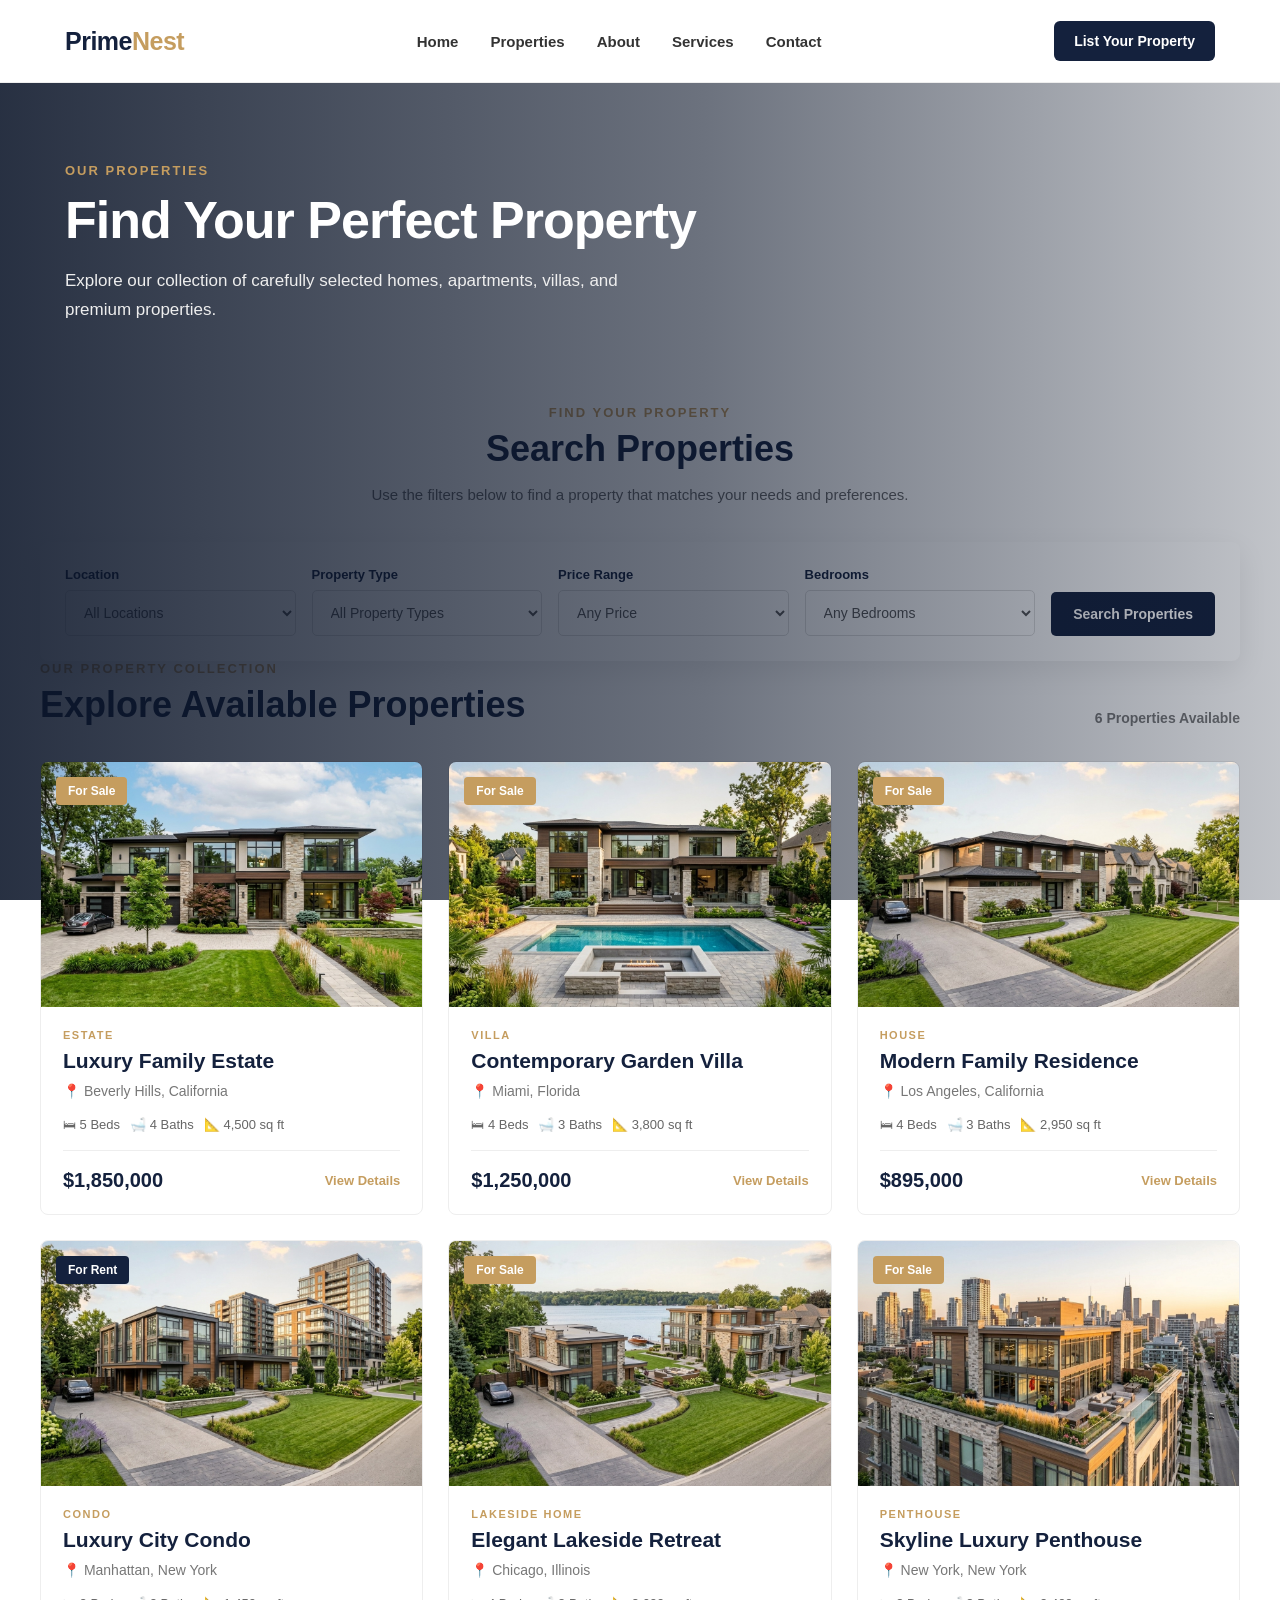
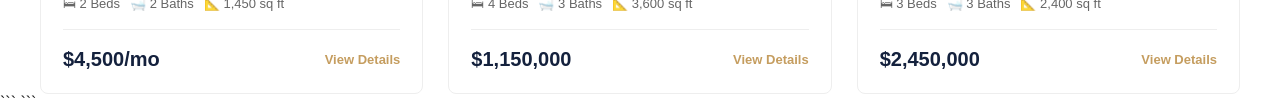
==== commit 39774b24: "Fix HTML formatting in properties.html" ====
--- a/properties.html
+++ b/properties.html
@@ -152,7 +152,7 @@
   </div>
 
 </section>
-```
+
 <!-- PROPERTY LISTINGS -->
 <section class="property-listings">
 
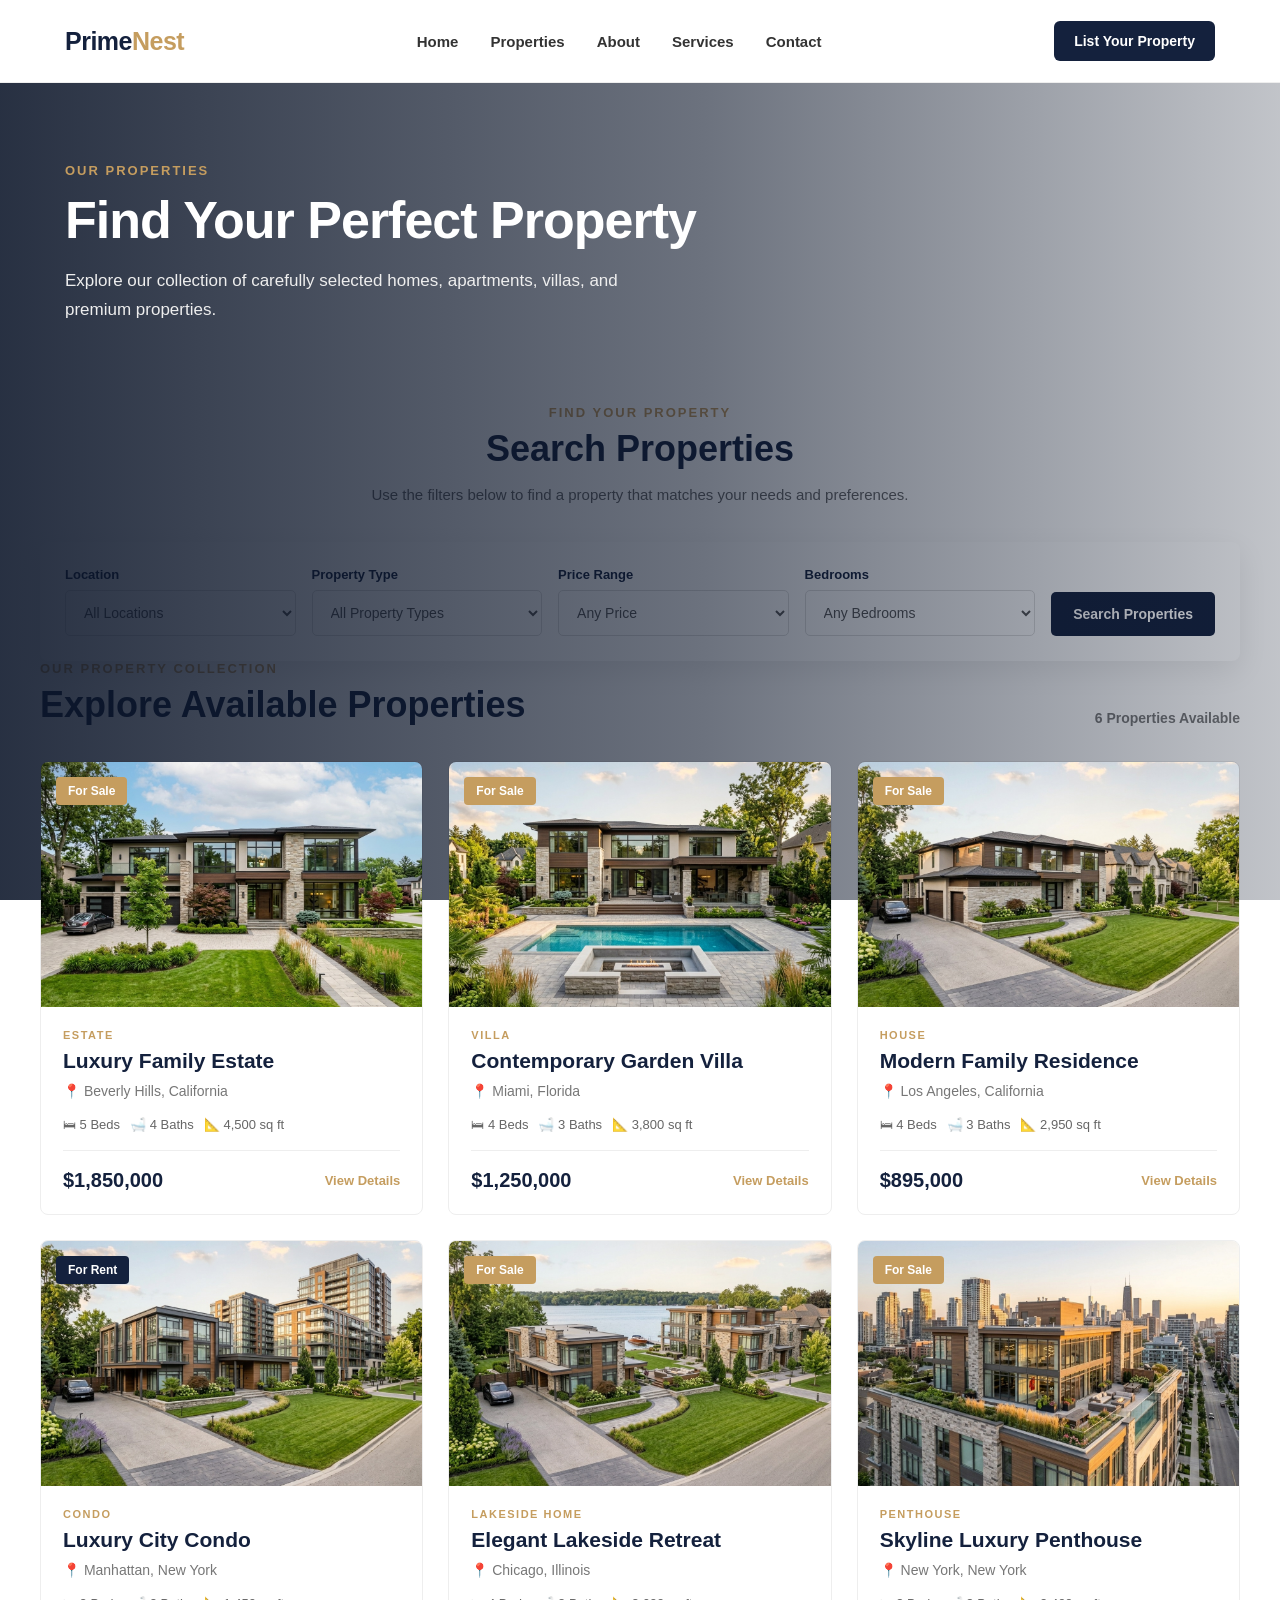
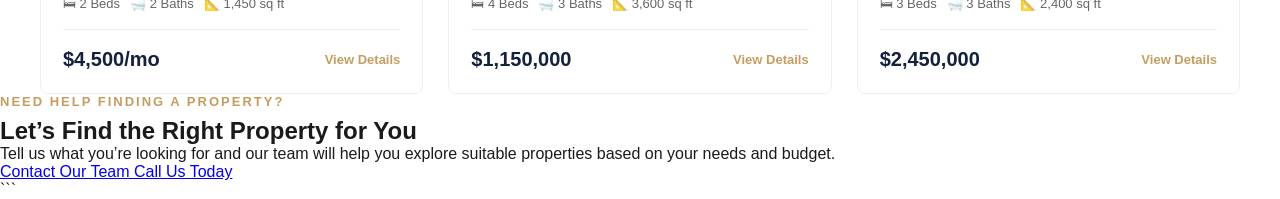
==== commit d84bd852: "Add property CTA section to properties.html Added a call-to-action section for property inquiries." ====
--- a/properties.html
+++ b/properties.html
@@ -439,7 +439,41 @@
   </div>
 
 </section>
-```
+  
+<!-- PROPERTY CTA -->
+<section class="property-cta">
+
+  <div class="property-cta-container">
+
+    <div class="property-cta-content">
+
+      <p class="section-label">NEED HELP FINDING A PROPERTY?</p>
+
+      <h2>Let’s Find the Right Property for You</h2>
+
+      <p>
+        Tell us what you’re looking for and our team will help you
+        explore suitable properties based on your needs and budget.
+      </p>
+
+      <div class="property-cta-buttons">
+
+        <a href="contact.html" class="property-cta-btn primary-property-cta">
+          Contact Our Team
+        </a>
+
+        <a href="tel:+1234567890" class="property-cta-btn secondary-property-cta">
+          Call Us Today
+        </a>
+
+      </div>
+
+    </div>
+
+  </div>
+
+</section>
+
 
 
 </body>
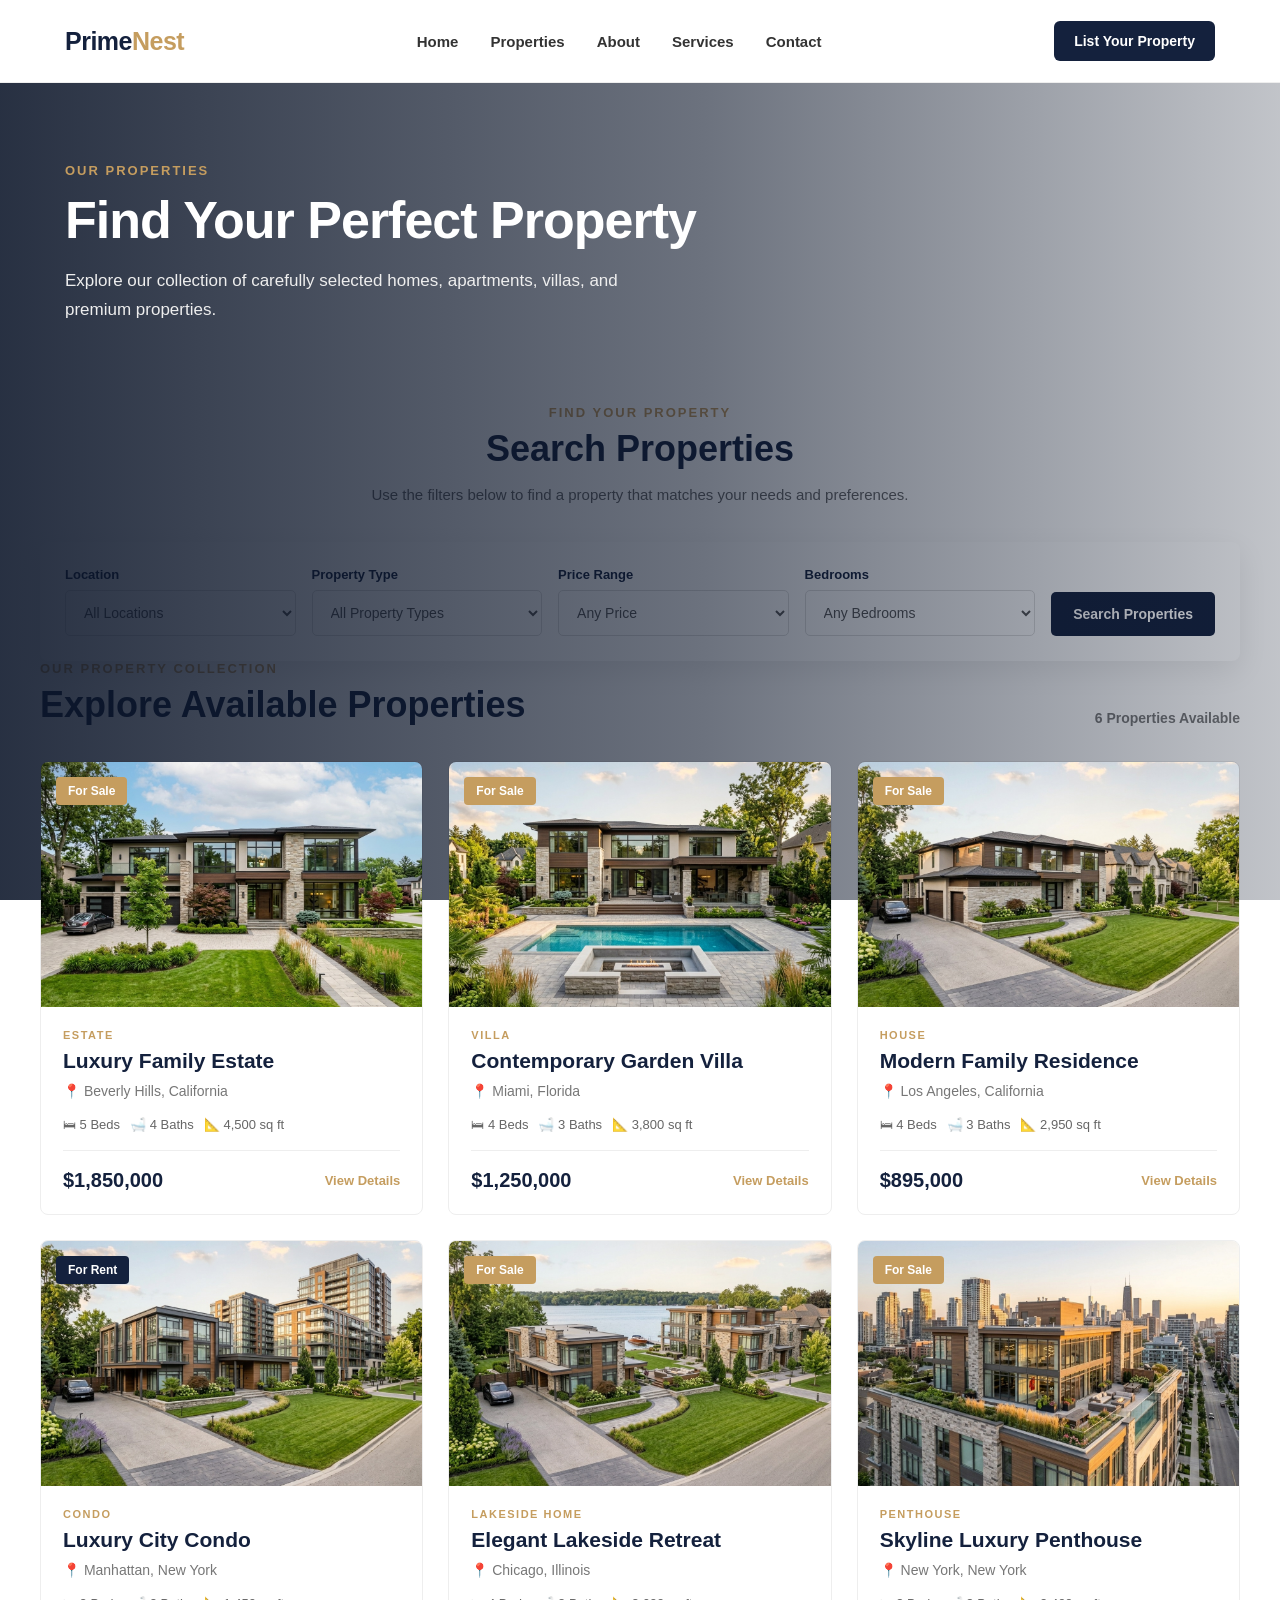
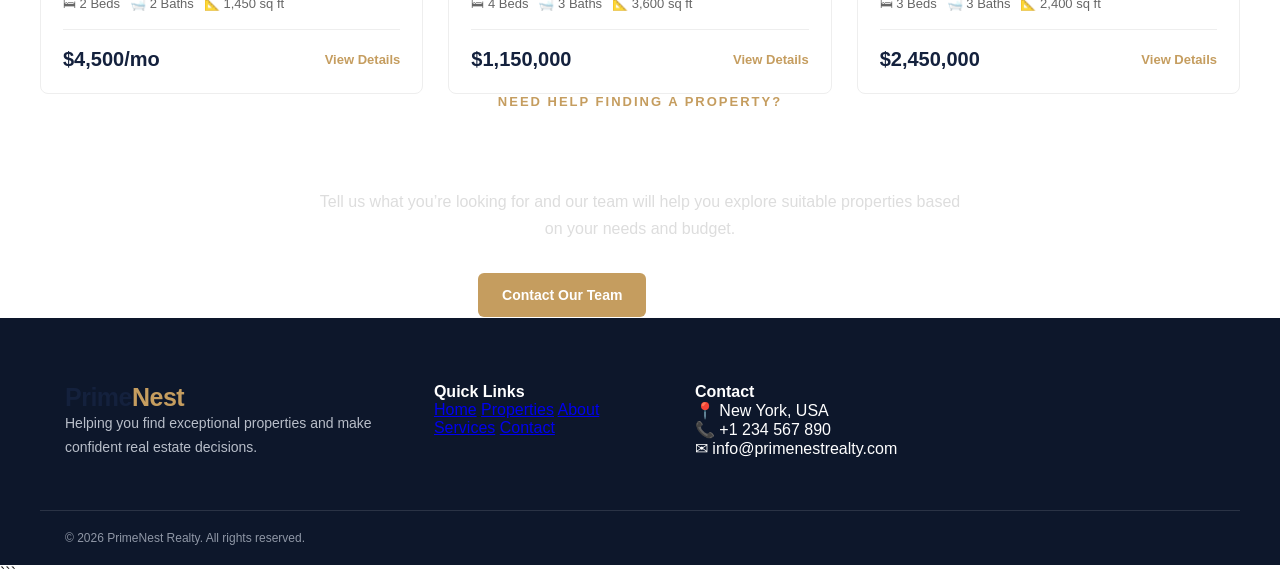
==== commit 3dc55c1c: "Update properties.html" ====
--- a/properties.html
+++ b/properties.html
@@ -473,7 +473,60 @@
   </div>
 
 </section>
-
+<!-- FOOTER -->
+<footer class="footer">
+
+  <div class="footer-container">
+
+    <div class="footer-brand">
+
+      <a href="index.html" class="logo">
+        Prime<span>Nest</span>
+      </a>
+
+      <p>
+        Helping you find exceptional properties and make
+        confident real estate decisions.
+      </p>
+
+    </div>
+
+
+    <div class="footer-links">
+
+      <h4>Quick Links</h4>
+
+      <a href="index.html">Home</a>
+      <a href="properties.html">Properties</a>
+      <a href="about.html">About</a>
+      <a href="services.html">Services</a>
+      <a href="contact.html">Contact</a>
+
+    </div>
+
+
+    <div class="footer-contact">
+
+      <h4>Contact</h4>
+
+      <p>📍 New York, USA</p>
+      <p>📞 +1 234 567 890</p>
+      <p>✉ info@primenestrealty.com</p>
+
+    </div>
+
+  </div>
+
+
+  <div class="footer-bottom">
+
+    <p>
+      © 2026 PrimeNest Realty. All rights reserved.
+    </p>
+
+  </div>
+
+</footer>
 
 
 </body>
--- a/style.css
+++ b/style.css
@@ -1898,7 +1898,129 @@
   }
 
 }
-```
-
-```
-
+```css id="m2k8qp"
+/* ================================
+   PROPERTY CTA
+================================ */
+
+.property-cta {
+  background: #14213d;
+  padding: 85px 25px;
+}
+
+.property-cta-container {
+  max-width: 1000px;
+  margin: auto;
+  text-align: center;
+}
+
+.property-cta-content {
+  color: #ffffff;
+}
+
+.property-cta-content .section-label {
+  margin-bottom: 12px;
+}
+
+.property-cta-content h2 {
+  font-size: 42px;
+  line-height: 1.15;
+  font-weight: 800;
+
+  margin-bottom: 18px;
+}
+
+.property-cta-content > p:not(.section-label) {
+  max-width: 650px;
+  margin: 0 auto 30px;
+
+  color: #dddddd;
+
+  font-size: 16px;
+  line-height: 1.7;
+}
+
+
+/* CTA BUTTONS */
+
+.property-cta-buttons {
+  display: flex;
+  justify-content: center;
+  align-items: center;
+
+  gap: 14px;
+  flex-wrap: wrap;
+}
+
+.property-cta-btn {
+  display: inline-block;
+
+  text-decoration: none;
+
+  padding: 14px 24px;
+
+  border-radius: 6px;
+
+  font-size: 14px;
+  font-weight: 700;
+
+  transition: 0.3s ease;
+}
+
+
+/* PRIMARY */
+
+.primary-property-cta {
+  background: #c59d5f;
+  color: #ffffff;
+}
+
+.primary-property-cta:hover {
+  background: #b38b50;
+}
+
+
+/* SECONDARY */
+
+.secondary-property-cta {
+  border: 1px solid #ffffff;
+  color: #ffffff;
+  background: transparent;
+}
+
+.secondary-property-cta:hover {
+  background: #ffffff;
+  color: #14213d;
+}
+
+
+/* ================================
+   PROPERTY CTA MOBILE
+================================ */
+
+@media (max-width: 520px) {
+
+  .property-cta {
+    padding: 65px 20px;
+  }
+
+  .property-cta-content h2 {
+    font-size: 32px;
+  }
+
+  .property-cta-content > p:not(.section-label) {
+    font-size: 15px;
+  }
+
+  .property-cta-buttons {
+    flex-direction: column;
+  }
+
+  .property-cta-btn {
+    width: 100%;
+    text-align: center;
+  }
+
+}
+
+
